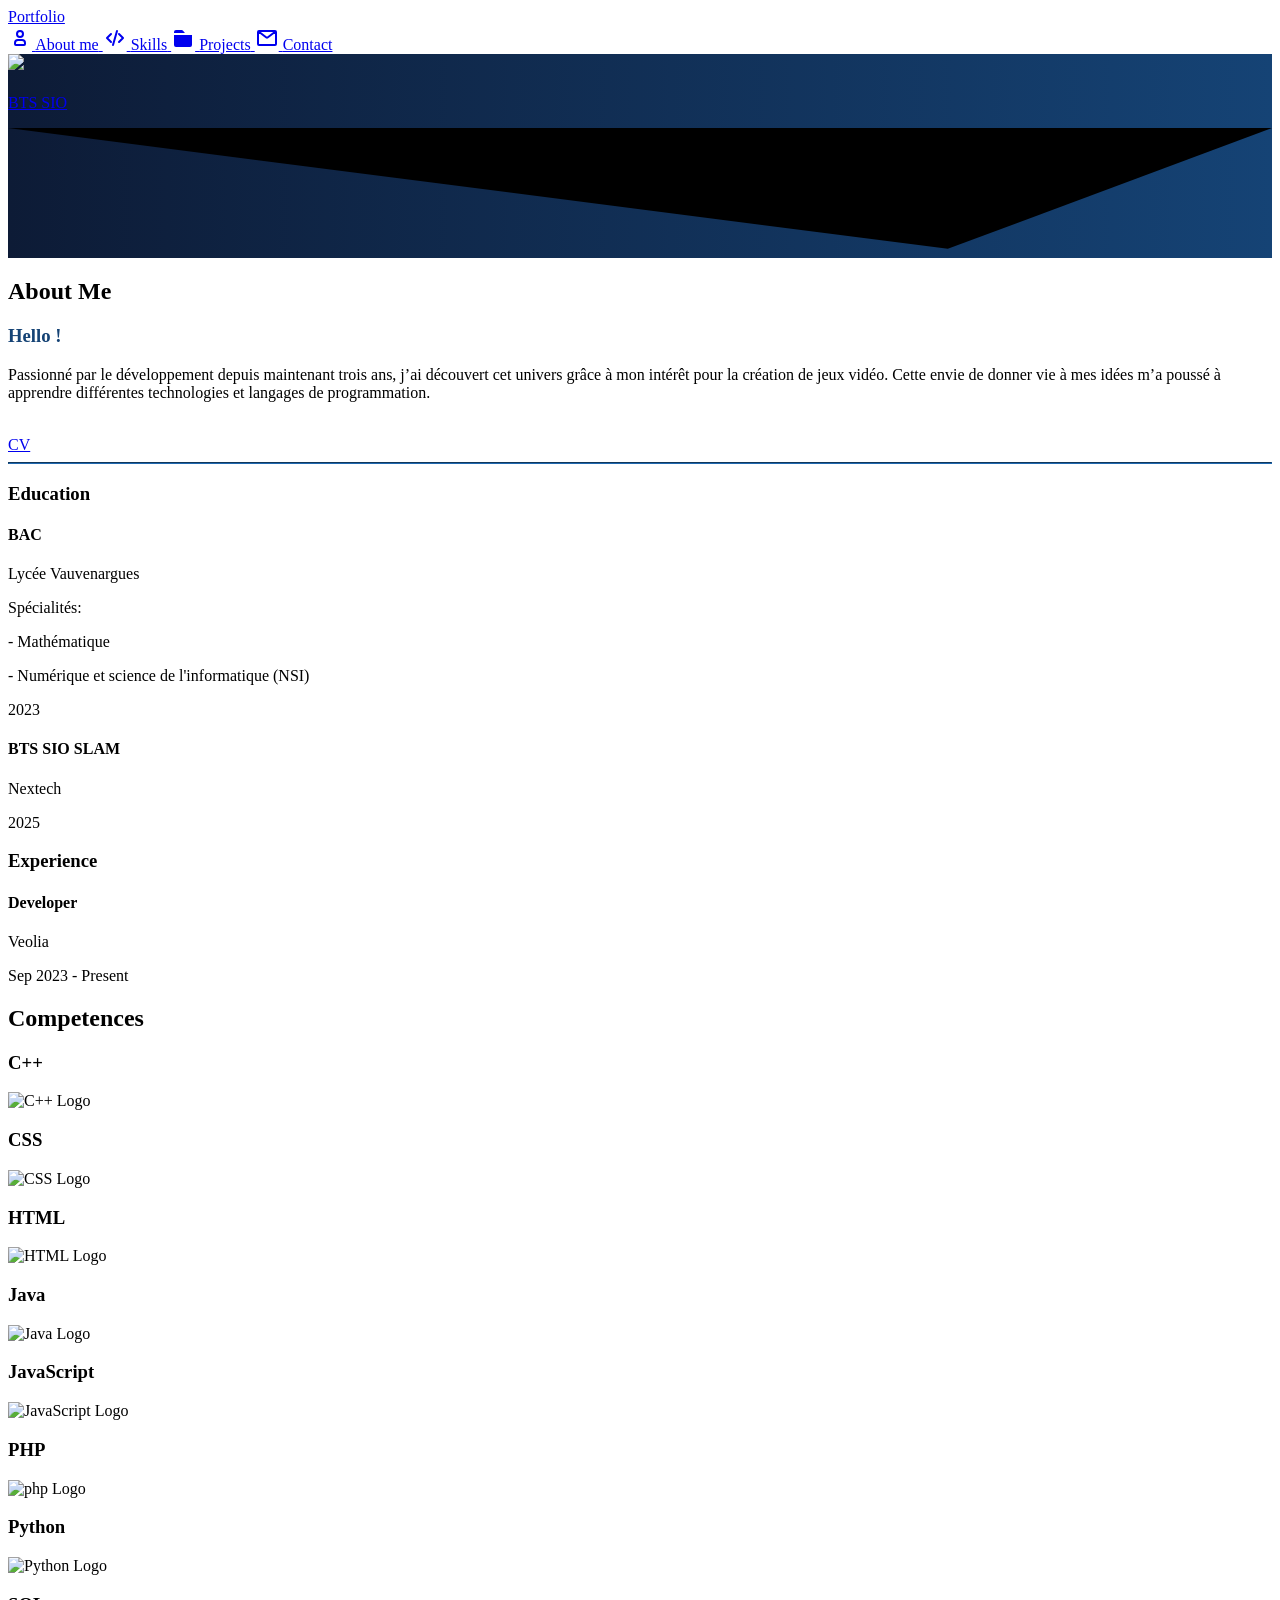
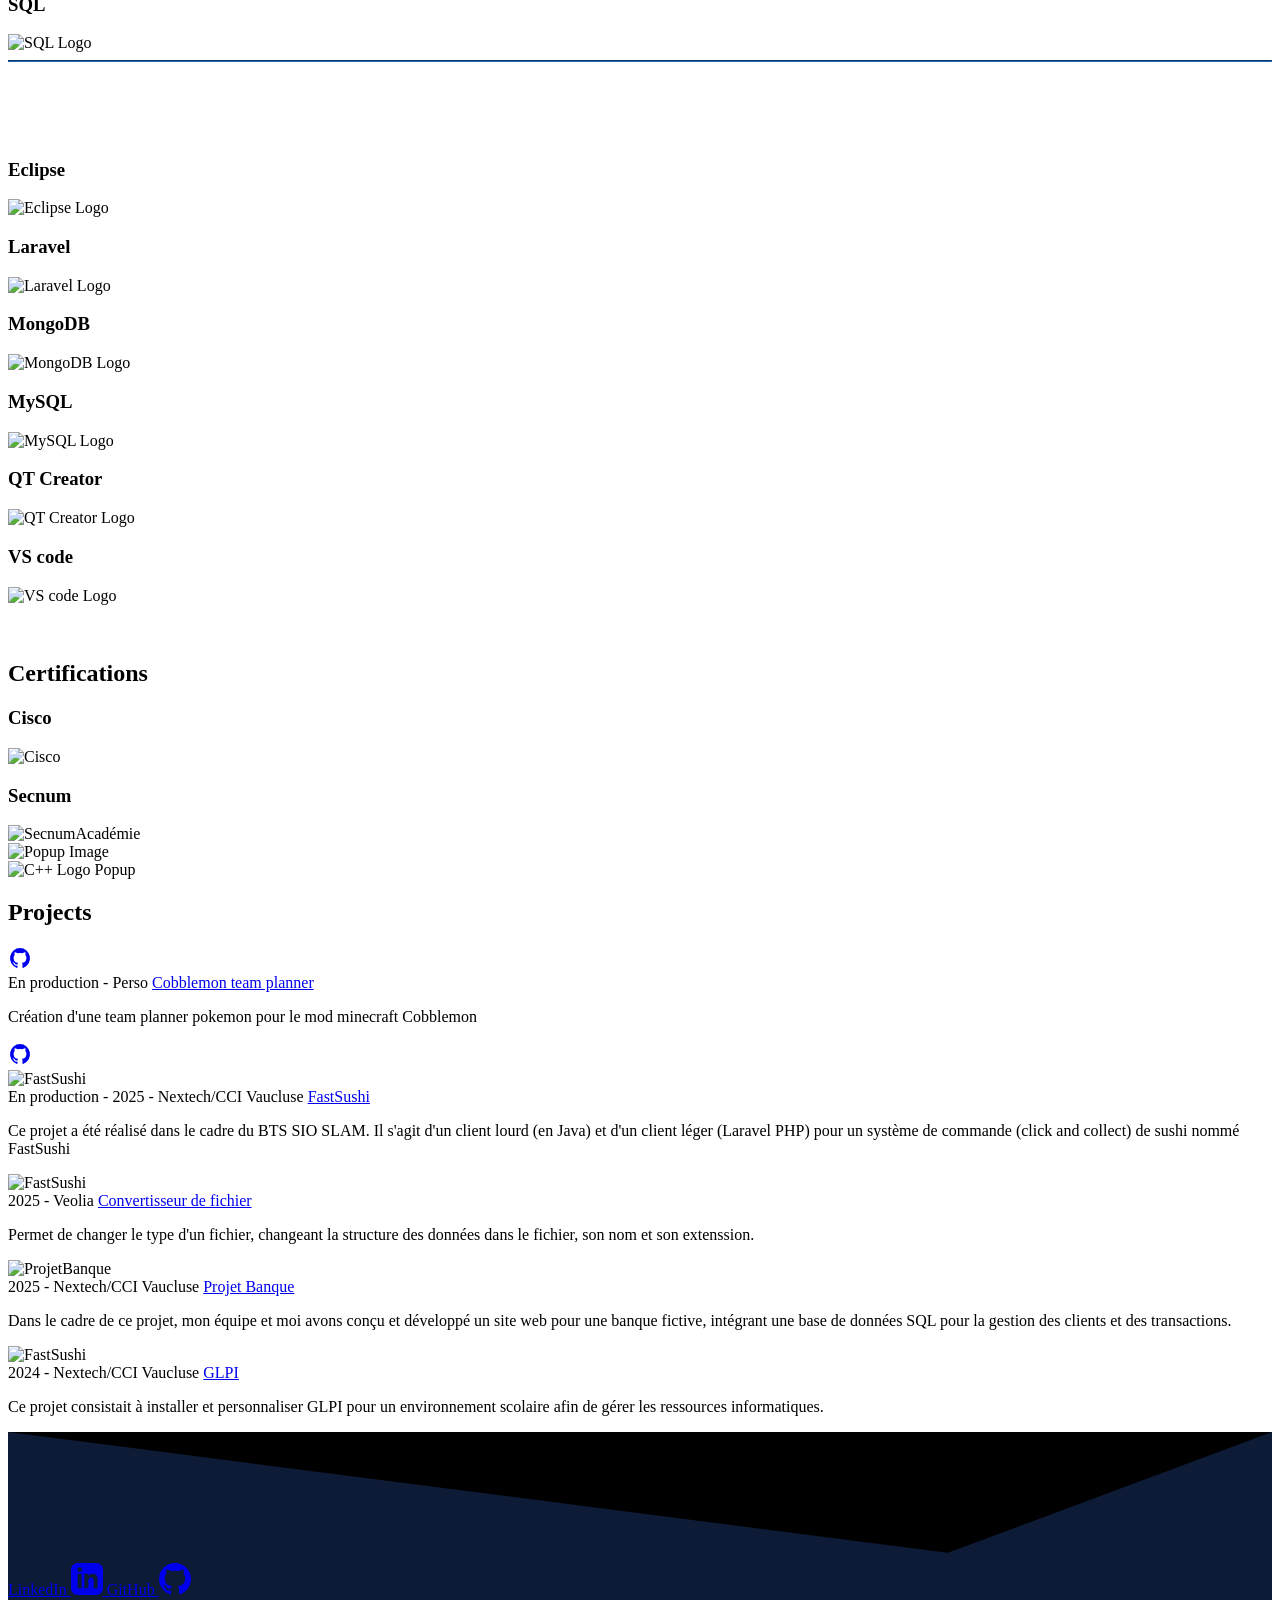
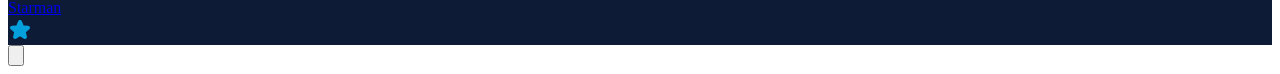
==== index.html @ d773ddcc "Update index.html" ====
<!DOCTYPE html>
<html lang="en">
<head>
    <meta charset="UTF-8">
    <meta name="viewport" content="width=device-width, initial-scale=1.0">
    <title>Jade Hurpet - Portfolio</title>

    <link href="https://unpkg.com/aos@2.3.1/dist/aos.css" rel="stylesheet">
    <link href="https://cdn.jsdelivr.net/npm/tailwindcss@2.2.19/dist/tailwind.min.css" rel="stylesheet">
    <link rel="stylesheet" href="styles.css">
</head>
<body class="font-sans">
    <header class="sticky top-0 z-50 bg-gradient-nav" style="color: #E7E8E7;">
        <div class="container mx-auto px-4 py-3 flex justify-between items-center">
            <div class="text-2xl font-bold"><a href="#home" class="">Portfolio</a></div>
            <nav class="space-x-6">

                <!-- From Uiverse.io by Admin12121 --> 
                <div class="menu">
                    <a href="#about" class="link">
                    <span class="link-icon">
                        <svg class="w-[29px] h-[29px]" aria-hidden="true" xmlns="http://www.w3.org/2000/svg" width="24" height="24" fill="none" viewBox="0 0 24 24">
                            <path stroke="currentColor" stroke-width="2" d="M7 17v1a1 1 0 0 0 1 1h8a1 1 0 0 0 1-1v-1a3 3 0 0 0-3-3h-4a3 3 0 0 0-3 3Zm8-9a3 3 0 1 1-6 0 3 3 0 0 1 6 0Z"/>
                          </svg>
                          
                    </span>
                    <span class="link-title">About me</span>
                    </a>
                    <a href="#skills" class="link">
                    <span class="link-icon">
                        <svg class="w-[27px] h-[27px]" aria-hidden="true" xmlns="http://www.w3.org/2000/svg" width="24" height="24" fill="none" viewBox="0 0 24 24">
                            <path stroke="currentColor" stroke-linecap="round" stroke-linejoin="round" stroke-width="2" d="m8 8-4 4 4 4m8 0 4-4-4-4m-2-3-4 14"/>
                          </svg>
                    </span>
                    <span class="link-title">Skills</span>
                    </a>
                
                    <a href="#projects" class="link">
                    <span class="link-icon">
                        <svg class="w-[29px] h-[29px]" aria-hidden="true" xmlns="http://www.w3.org/2000/svg" width="24" height="24" fill="currentColor" viewBox="0 0 24 24">
                            <path fill-rule="evenodd" d="M3 6a2 2 0 0 1 2-2h5.532a2 2 0 0 1 1.536.72l1.9 2.28H3V6Zm0 3v10a2 2 0 0 0 2 2h14a2 2 0 0 0 2-2V9H3Z" clip-rule="evenodd"/>
                          </svg>
                          
                    </span>
                    <span class="link-title">Projects</span>
                    </a>
                    <a href="#contact" class="link">
                    <span class="link-icon">
                        <svg class="w-[29px] h-[29px]" aria-hidden="true" xmlns="http://www.w3.org/2000/svg" width="24" height="24" fill="none" viewBox="0 0 24 24">
                            <path stroke="currentColor" stroke-linecap="round" stroke-width="2" d="m3.5 5.5 7.893 6.036a1 1 0 0 0 1.214 0L20.5 5.5M4 19h16a1 1 0 0 0 1-1V6a1 1 0 0 0-1-1H4a1 1 0 0 0-1 1v12a1 1 0 0 0 1 1Z"/>
                          </svg>
                          
                    </span>
                    <span class="link-title">Contact</span>
                    </a>
                </div>
  
            </nav>
        </div>
    </header>

    <main>

      <section id="home" class="h-screen flex items-center relative" style="background: linear-gradient(to right, #0D1B36, #154375)">

        <img src="images/star.png" class="mx-auto" id="star-logo"/> 
        
        <div class="container mx-auto text-center" style="color: #E7E8E7;">
          <h1 class="text-5xl font-bold mb-4" style="font-family: 'Chakra Petch', sans-serif; font-weight: 500;"> 
            <a href="#about" class="typewrite" data-period="2000" data-type='[ "Portfolio", "Developper", "Jade Hurpet"]'>
              <span class="wrap"></span>
            </a>
          </h1>
          <p class="mb-6"><a href="https://starman404.github.io/BTSSIO/">BTS SIO</a></p>
        </div>
      
        <div class="custom-shape-divider-bottom-1743515316">
          <svg data-name="Layer 1" xmlns="http://www.w3.org/2000/svg" viewBox="0 0 1200 120" preserveAspectRatio="none">
            <path d="M1200 0L0 0 892.25 114.72 1200 0z" class="shape-fill"></path>
          </svg>
        </div>
      </section>

        <section id="about" class="py-20">
            <div class="container mx-auto">
                <!-- About Me Section -->
                <h2 class="text-4xl text-center mb-12">About Me</h2>
                <div class="grid grid-cols-1 md:grid-cols-6 gap-12">
                  <div class="col-span-5 rounded-lg p-6 mb-16 shadow-md aboutmecard" data-aos="fade-up">
                      <p>
                          <!-- Replace this with your actual about me content -->
                          <h3 class="text-2xl font-bold mb-6" style="color: #154375;">Hello !</h3>
                          Passionné par le développement depuis maintenant trois ans, j’ai découvert cet univers grâce à mon 
                          intérêt pour la création de jeux vidéo. Cette envie de donner vie à mes idées m’a poussé à apprendre 
                          différentes technologies et langages de programmation.
                      </p>
                      <br/>
                  </div>
                  <div>
                    <a class="btn" href="images/CV.pdf" target="_blank">
                      CV</a>
                  </div>
                </div>
                
                <hr class="my-4" style="border-width: 1px ; border-color: #2069B0;">

                <div class="grid grid-cols-1 md:grid-cols-2 gap-12">
                    <!-- Education Column (Left) -->
                    <div>
                        <h3 class="text-2xl font-bold mb-6 text-center">Education</h3>
                        <div class="space-y-6">
                            <!-- Education Card 1 -->
                            <div class="rounded-lg p-6 shadow-md aboutmecard" data-aos="fade-up" data-aos-delay="100">
                                <h4 class="font-semibold">BAC</h4>
                                <p>Lycée Vauvenargues</p>
                                <p class="text-sm">Spécialités: </p>
                                <p class="text-sm">- Mathématique</p>
                                <p class="text-sm">- Numérique et science de l'informatique (NSI)</p>
                                <p class="text-sm text-gray-600">2023</p>
                            </div>
                            
                            <!-- Education Card 2 -->
                            <div class="rounded-lg p-6 shadow-md aboutmecard" data-aos="fade-up" data-aos-delay="150">
                                <h4 class="font-semibold">BTS SIO SLAM</h4>
                                <p>Nextech</p>
                                <p class="text-sm text-gray-600">2025</p>
                            </div>
                        </div>
                    </div>
                    
                    <!-- Experience Column (Right) -->
                    <div>
                        <h3 class="text-2xl font-bold mb-6 text-center">Experience</h3>
                        <div class="space-y-6">
                            <!-- Experience Card 1 -->
                            <div class="rounded-lg p-6 shadow-md aboutmecard" data-aos="fade-up" data-aos-delay="100">
                                <h4 class="font-semibold">Developer</h4>
                                <p>Veolia</p>
                                <p class="text-sm text-gray-600">Sep 2023 - Present</p>
                            </div>
                            
                        </div>
                    </div>
                </div>
            </div>
        </section> 

        <b class="hr anim"></b>

        <section id="skills" class="py-20">
            <div class="container mx-auto text-center">
                <h2 class="text-4xl mb-12 text-center">Competences</h2>
                <div class="flex flex-wrap justify-center items-start gap-8">
                    <!-- C++ -->
                    <a class="group flex flex-col items-center" data-aos="zoom-in">
                        <h3 class="skill-text">C++</h3>
                        <img src="https://upload.wikimedia.org/wikipedia/commons/1/18/ISO_C%2B%2B_Logo.svg" 
                             alt="C++ Logo" class="skill-icon">
                    </a>
                    <!-- CSS -->
                    <a class="group flex flex-col items-center" data-aos="zoom-in">
                        <h3 class="skill-text">CSS</h3>
                        <img src="https://upload.wikimedia.org/wikipedia/commons/6/62/CSS3_logo.svg" 
                             alt="CSS Logo" class="skill-icon">
                    </a>
                    <!-- HTML -->
                    <a class="group flex flex-col items-center" data-aos="zoom-in">
                        <h3 class="skill-text">HTML</h3>
                        <img src="https://upload.wikimedia.org/wikipedia/commons/3/38/HTML5_Badge.svg" 
                             alt="HTML Logo" class="skill-icon">
                    </a>
                    <!-- Java -->
                    <a class="group flex flex-col items-center" data-aos="zoom-in">
                        <h3 class="skill-text">Java</h3>
                        <img src="https://upload.wikimedia.org/wikipedia/en/3/30/Java_programming_language_logo.svg" 
                             alt="Java Logo" class="skill-icon">
                    </a>
                    <!-- JavaScript -->
                    <a class="group flex flex-col items-center" data-aos="zoom-in">
                        <h3 class="skill-text">JavaScript</h3>
                        <img src="https://cdn.jsdelivr.net/npm/programming-languages-logos/src/javascript/javascript.png" 
                             alt="JavaScript Logo" class="skill-icon">
                    </a>
                    <!-- PHP -->
                    <a class="group flex flex-col items-center" data-aos="zoom-in">
                        <h3 class="skill-text">PHP</h3>
                        <img src="https://images.seeklogo.com/logo-png/44/2/php-logo-png_seeklogo-441548.png" 
                             alt="php Logo" class="skill-icon">
                    </a>
                    <!-- Python -->
                    <a class="group flex flex-col items-center" data-aos="zoom-in">
                        <h3 class="skill-text">Python</h3>
                        <img src="https://upload.wikimedia.org/wikipedia/commons/c/c3/Python-logo-notext.svg" 
                             alt="Python Logo" class="skill-icon">
                    </a>
                    <!-- SQL -->
                    <a class="group flex flex-col items-center" data-aos="zoom-in">
                        <h3 class="skill-text">SQL</h3>
                        <img src="https://icons.veryicon.com/png/o/application/designer-icon/sql-5.png" 
                             alt="SQL Logo" class="skill-icon">
                    </a>
                </div>
                
                <hr class="my-4" style="border-width: 1px ; border-color: #2069B0;">

                <div class="flex flex-wrap justify-center items-start gap-8">
                    <!-- Docker -->
                    <a class="group flex flex-col items-center" data-aos="zoom-in">
                        <h3 class="skill-text">Docker</h3>
                        <img src="https://cdn4.iconfinder.com/data/icons/logos-and-brands/512/97_Docker_logo_logos-512.png" 
                             alt="Docker Logo" class="skill-icon">
                    </a>
                    <!-- Eclipse -->
                    <a class="group flex flex-col items-center" data-aos="zoom-in">
                        <h3 class="skill-text">Eclipse</h3>
                        <img src="https://cdn.worldvectorlogo.com/logos/eclipse-11.svg" 
                             alt="Eclipse Logo" class="skill-icon">
                    </a>
                    <!-- Laravel -->
                    <a class="group flex flex-col items-center" data-aos="zoom-in">
                        <h3 class="skill-text">Laravel</h3>
                        <img src="https://upload.wikimedia.org/wikipedia/commons/thumb/9/9a/Laravel.svg/1969px-Laravel.svg.png" 
                             alt="Laravel Logo" class="skill-icon">
                    </a>
                    <!-- MongoDB -->
                    <a class="group flex flex-col items-center" data-aos="zoom-in">
                        <h3 class="skill-text">MongoDB</h3>
                        <img src="https://th.bing.com/th/id/R.1dbd9b3e1b31da848ef31b8d21d474c7?rik=UcT2hmV4re67Vw&riu=http%3a%2f%2fmongodb-js.github.io%2fleaf%2fmongodb-leaf_128x128%402x.png&ehk=k5pHY9Pt0Kqs3WmL6JCy0f5OYrGvwQmUAQ4Atxy9qwM%3d&risl=&pid=ImgRaw&r=0" 
                             alt="MongoDB Logo" class="skill-icon">
                    </a>
                    <!-- MySQL -->
                    <a class="group flex flex-col items-center" data-aos="zoom-in">
                        <h3 class="skill-text">MySQL</h3>
                        <img src="https://upload.wikimedia.org/wikipedia/en/d/dd/MySQL_logo.svg" 
                             alt="MySQL Logo" class="skill-icon">
                    </a>
                    <!-- QT Creator -->
                    <a class="group flex flex-col items-center" data-aos="zoom-in">
                        <h3 class="skill-text">QT Creator</h3>
                        <img src="https://tonka3000.gallerycdn.vsassets.io/extensions/tonka3000/qtvsctools/0.11.0/1648829493936/Microsoft.VisualStudio.Services.Icons.Default" 
                             alt="QT Creator Logo" class="skill-icon">
                    </a>
                    <!-- VS code -->
                    <a class="group flex flex-col items-center" data-aos="zoom-in">
                        <h3 class="skill-text">VS code</h3>
                        <img src="https://upload.wikimedia.org/wikipedia/commons/thumb/9/9a/Visual_Studio_Code_1.35_icon.svg/2048px-Visual_Studio_Code_1.35_icon.svg.png" 
                             alt="VS code Logo" class="skill-icon">
                    </a>
                </div>

                <br><br>

                <h2 class="text-4xl mb-12 text-center">Certifications</h2>

                <div class="flex flex-wrap justify-center items-start gap-8">
                  <!-- Cisco -->
                  <a class="group flex flex-col items-center" data-aos="zoom-in">
                    <h3 class="skill-text">Cisco</h3>
                    <img src="https://images.seeklogo.com/logo-png/27/2/cisco-logo-png_seeklogo-273963.png" 
                        alt="Cisco" 
                        class="skill-icon clickable-image" 
                        data-popup-image="images/Cisco-1.png">
                  </a>

                  <!-- Secnum Académie -->
                  <a class="group flex flex-col items-center" data-aos="zoom-in">
                    <h3 class="skill-text">Secnum</h3>
                    <img src="https://cyber.gouv.fr/sites/default/files/2017/05/secnumacademie_toque.png" 
                        alt="SecnumAcadémie" 
                        class="skill-icon clickable-image" 
                        data-popup-image="images/SecNum Academie Anssi-1.png">
                  </a>
                </div>
                
                <!-- Single reusable popup container -->
                <div class="popup-container" id="popupContainer">
                  <img src="" alt="Popup Image" class="popup-image" id="popupImage">
                </div>
                
                <div class="popup-container" id="popupContainer">
                  <img src="https://upload.wikimedia.org/wikipedia/commons/1/18/ISO_C%2B%2B_Logo.svg" 
                      alt="C++ Logo Popup" 
                      class="popup-image">
                </div>

                </div>
            </div>
        </section>

        <b class="hr anim"></b>
        
        <section id="projects" class="py-20">
            <div class="container mx-auto">
                <h2 class="text-4xl text-center mb-12">Projects</h2>
                <div class="grid md:grid-cols-4 gap-8">

                    <!-- Cobblemon team planner -->
                    <div class="card">
                        <div class="icons"> 
                         <a href="GITHUB_LINK" target="_blank"  class="see-link">
                            <svg class="w-6 h-6 text-white dark:text-white" aria-hidden="true" xmlns="http://www.w3.org/2000/svg" width="24" height="24" fill="currentColor" viewBox="0 0 24 24">
                                <path fill-rule="evenodd" d="M12.006 2a9.847 9.847 0 0 0-6.484 2.44 10.32 10.32 0 0 0-3.393 6.17 10.48 10.48 0 0 0 1.317 6.955 10.045 10.045 0 0 0 5.4 4.418c.504.095.683-.223.683-.494 0-.245-.01-1.052-.014-1.908-2.78.62-3.366-1.21-3.366-1.21a2.711 2.711 0 0 0-1.11-1.5c-.907-.637.07-.621.07-.621.317.044.62.163.885.346.266.183.487.426.647.71.135.253.318.476.538.655a2.079 2.079 0 0 0 2.37.196c.045-.52.27-1.006.635-1.37-2.219-.259-4.554-1.138-4.554-5.07a4.022 4.022 0 0 1 1.031-2.75 3.77 3.77 0 0 1 .096-2.713s.839-.275 2.749 1.05a9.26 9.26 0 0 1 5.004 0c1.906-1.325 2.74-1.05 2.74-1.05.37.858.406 1.828.101 2.713a4.017 4.017 0 0 1 1.029 2.75c0 3.939-2.339 4.805-4.564 5.058a2.471 2.471 0 0 1 .679 1.897c0 1.372-.012 2.477-.012 2.814 0 .272.18.592.687.492a10.05 10.05 0 0 0 5.388-4.421 10.473 10.473 0 0 0 1.313-6.948 10.32 10.32 0 0 0-3.39-6.165A9.847 9.847 0 0 0 12.007 2Z" clip-rule="evenodd"/>
                              </svg>         
                         </a>
                         </div>
                       <div class="image"></div>
                        <div class="card__info">
                            <span class="page">En production - Perso       
                            </span>
                          <a href="#" class="title">Cobblemon team planner</a>
                          <p class="content">Création d'une team planner pokemon pour le mod minecraft Cobblemon</p>
                        </div>
                     </div>

                     <!-- Fast Sushi -->
                     <div class="card">
                      <div class="icons"> 
                       <a href="https://github.com/CamoLover/-FastSushi" target="_blank"  class="see-link">
                          <svg class="w-6 h-6 text-white dark:text-white" aria-hidden="true" xmlns="http://www.w3.org/2000/svg" width="24" height="24" fill="currentColor" viewBox="0 0 24 24">
                              <path fill-rule="evenodd" d="M12.006 2a9.847 9.847 0 0 0-6.484 2.44 10.32 10.32 0 0 0-3.393 6.17 10.48 10.48 0 0 0 1.317 6.955 10.045 10.045 0 0 0 5.4 4.418c.504.095.683-.223.683-.494 0-.245-.01-1.052-.014-1.908-2.78.62-3.366-1.21-3.366-1.21a2.711 2.711 0 0 0-1.11-1.5c-.907-.637.07-.621.07-.621.317.044.62.163.885.346.266.183.487.426.647.71.135.253.318.476.538.655a2.079 2.079 0 0 0 2.37.196c.045-.52.27-1.006.635-1.37-2.219-.259-4.554-1.138-4.554-5.07a4.022 4.022 0 0 1 1.031-2.75 3.77 3.77 0 0 1 .096-2.713s.839-.275 2.749 1.05a9.26 9.26 0 0 1 5.004 0c1.906-1.325 2.74-1.05 2.74-1.05.37.858.406 1.828.101 2.713a4.017 4.017 0 0 1 1.029 2.75c0 3.939-2.339 4.805-4.564 5.058a2.471 2.471 0 0 1 .679 1.897c0 1.372-.012 2.477-.012 2.814 0 .272.18.592.687.492a10.05 10.05 0 0 0 5.388-4.421 10.473 10.473 0 0 0 1.313-6.948 10.32 10.32 0 0 0-3.39-6.165A9.847 9.847 0 0 0 12.007 2Z" clip-rule="evenodd"/>
                            </svg>         
                       </a>
                       </div>
                      <img class="image" src="images/fastsushi1.png" alt="FastSushi">
                      <div class="card__info">
                          <span class="page">En production - 2025 - Nextech/CCI Vaucluse
                          </span>
                        <a href="#" class="title">FastSushi</a>
                        <p class="content">
                          Ce projet a été réalisé dans le cadre du BTS SIO SLAM. Il s'agit d'un client lourd (en Java) et d'un 
                          client léger (Laravel PHP) pour un système de commande (click and collect) de sushi nommé FastSushi
                      </p>
                      </div>
                   </div>

                     <!-- Convertisseur -->
                     <div class="card">
                        <div class="icons"> 
                         </div>
                       <img class="image" src="images/convertisseur.png" alt="FastSushi">
                        <div class="card__info">
                            <span class="page">2025 - Veolia
                            </span>
                          <a href="#" class="title">Convertisseur de fichier</a>
                          <p class="content">Permet de changer le type d'un fichier, changeant la structure des données dans le fichier, son nom et son extenssion.</p>
                        </div>
                     </div>

                     <!-- Projet Banque -->
                    <div class="card">
                      <div class="icons"> 
                       </div>
                      <img class="image" src="images/projetbanque2.png" alt="ProjetBanque">
                      <div class="card__info">
                          <span class="page">2025 - Nextech/CCI Vaucluse
                          </span>
                        <a href="#" class="title">Projet Banque</a>
                        <p class="content">Dans le cadre de ce projet, mon équipe et moi avons conçu et développé un site web pour 
                          une banque fictive, intégrant une base de données SQL pour la gestion des clients et des transactions.</p>
                      </div>
                   </div>

                    <!-- GLPI -->
                    <div class="card">
                      <div class="icons"> 
                       </div>
                       <img class="image" src="images/GLPI.png" alt="FastSushi">
                      <div class="card__info">
                          <span class="page">2024 - Nextech/CCI Vaucluse    
                          </span>
                        <a href="#" class="title">GLPI</a>
                        <p class="content">Ce projet consistait à installer et personnaliser GLPI pour un environnement 
                          scolaire afin de gérer les ressources informatiques.</p>
                      </div>
                   </div>
                     

<!-- --- TEMPLATE ---
<div class="card">
                        <div class="icons"> 
                           <a href="#" target="_blank" class="more">
                            <svg class="w-6 h-6 text-white dark:text-white" aria-hidden="true" xmlns="http://www.w3.org/2000/svg" width="24" height="24" fill="currentColor" viewBox="0 0 24 24">
                                <path fill-rule="evenodd" d="M2 12C2 6.477 6.477 2 12 2s10 4.477 10 10-4.477 10-10 10S2 17.523 2 12Zm11-4.243a1 1 0 1 0-2 0V11H7.757a1 1 0 1 0 0 2H11v3.243a1 1 0 1 0 2 0V13h3.243a1 1 0 1 0 0-2H13V7.757Z" clip-rule="evenodd"/>
                              </svg>                              
                           More 
                           </a>
                         <a href="https://github.com/Starman404" target="_blank"  class="see-link">
                            <svg class="w-6 h-6 text-white dark:text-white" aria-hidden="true" xmlns="http://www.w3.org/2000/svg" width="24" height="24" fill="currentColor" viewBox="0 0 24 24">
                                <path fill-rule="evenodd" d="M12.006 2a9.847 9.847 0 0 0-6.484 2.44 10.32 10.32 0 0 0-3.393 6.17 10.48 10.48 0 0 0 1.317 6.955 10.045 10.045 0 0 0 5.4 4.418c.504.095.683-.223.683-.494 0-.245-.01-1.052-.014-1.908-2.78.62-3.366-1.21-3.366-1.21a2.711 2.711 0 0 0-1.11-1.5c-.907-.637.07-.621.07-.621.317.044.62.163.885.346.266.183.487.426.647.71.135.253.318.476.538.655a2.079 2.079 0 0 0 2.37.196c.045-.52.27-1.006.635-1.37-2.219-.259-4.554-1.138-4.554-5.07a4.022 4.022 0 0 1 1.031-2.75 3.77 3.77 0 0 1 .096-2.713s.839-.275 2.749 1.05a9.26 9.26 0 0 1 5.004 0c1.906-1.325 2.74-1.05 2.74-1.05.37.858.406 1.828.101 2.713a4.017 4.017 0 0 1 1.029 2.75c0 3.939-2.339 4.805-4.564 5.058a2.471 2.471 0 0 1 .679 1.897c0 1.372-.012 2.477-.012 2.814 0 .272.18.592.687.492a10.05 10.05 0 0 0 5.388-4.421 10.473 10.473 0 0 0 1.313-6.948 10.32 10.32 0 0 0-3.39-6.165A9.847 9.847 0 0 0 12.007 2Z" clip-rule="evenodd"/>
                              </svg>         
                         </a>
                         </div>
                       <div class="image"></div>
                        <div class="card__info">
                            <span class="page">Type                    
                            </span>
                          <a href="#" class="title">Project Name</a>
                          <p class="content">Description</p>
                        </div>
                     </div>
-->
                </div>
            </div>
        </section>

    <section id="contact" class="py-20 flex justify-center items-center space-x-4" style="background-color: #0D1B36;">
        <div class="custom-shape-divider-top-1743515876">
            <svg data-name="Layer 1" xmlns="http://www.w3.org/2000/svg" viewBox="0 0 1200 120" preserveAspectRatio="none">
                <path d="M1200 0L0 0 892.25 114.72 1200 0z" class="shape-fill"></path>
            </svg>
        </div>
      <!-- Linkedin -->
      <a href="https://www.linkedin.com/in/jade-hurpet-911a43269/" target="_blank" class="group flex flex-col justify-center items-center p-2 rounded-md drop-shadow-xl bg-[#0077B5] text-white font-semibold hover:translate-y-3 hover:rounded-[50%] transition-all duration-500 hover:bg-[#005582]">
        <span class="opacity-0 group-hover:opacity-100 group-hover:text-gray-200 group-hover:text-sm group-hover:-translate-y-10 duration-700">
            LinkedIn
        </span>
        <svg xmlns="http://www.w3.org/2000/svg" width="2em" height="2em" viewBox="0 0 24 24" fill="currentColor">
           <path d="M19 0h-14c-2.761 0-5 2.239-5 5v14c0 2.761 2.239 5 5 5h14c2.762 0 5-2.239 5-5v-14c0-2.761-2.238-5-5-5zm-11 19h-3v-11h3v11zm-1.5-12.268c-.966 0-1.75-.79-1.75-1.764s.784-1.764 1.75-1.764 1.75.79 1.75 1.764-.783 1.764-1.75 1.764zm13.5 12.268h-3v-5.604c0-3.368-4-3.113-4 0v5.604h-3v-11h3v1.765c1.396-2.586 7-2.777 7 2.476v6.759z"/>
        </svg>
    </a>
    <!-- Github -->
    <a href="https://github.com/Starman404" target="_blank" class="group flex flex-col justify-center items-center p-2 rounded-md drop-shadow-xl bg-[#333] text-white font-semibold hover:translate-y-3 hover:rounded-[50%] transition-all duration-500 hover:bg-[#111]">
        <span class="opacity-0 group-hover:opacity-100 group-hover:text-gray-200 group-hover:text-sm group-hover:-translate-y-10 duration-700">
            GitHub
        </span>
    <svg xmlns="http://www.w3.org/2000/svg" width="2em" height="2em" viewBox="0 0 24 24" fill="currentColor">
        <path d="M12 0c-6.626 0-12 5.373-12 12 0 5.302 3.438 9.8 8.207 11.387.599.111.793-.261.793-.577v-2.234c-3.338.726-4.033-1.416-4.033-1.416-.546-1.387-1.333-1.756-1.333-1.756-1.089-.745.083-.729.083-.729 1.205.084 1.839 1.237 1.839 1.237 1.07 1.834 2.807 1.304 3.492.997.107-.775.418-1.305.762-1.604-2.665-.305-5.467-1.334-5.467-5.931 0-1.311.469-2.381 1.236-3.221-.124-.303-.535-1.524.117-3.176 0 0 1.008-.322 3.301 1.23.957-.266 1.983-.399 3.003-.404 1.02.005 2.047.138 3.006.404 2.291-1.552 3.297-1.23 3.297-1.23.653 1.653.242 2.874.118 3.176.77.84 1.235 1.911 1.235 3.221 0 4.609-2.807 5.624-5.479 5.921.43.372.823 1.102.823 2.222v3.293c0 .319.192.694.801.576 4.765-1.589 8.199-6.086 8.199-11.386 0-6.627-5.373-12-12-12z"/>
    </svg>
</a>
    </section>

    <section id="footer" style="background-color: #0D1B36;">
      <!-- Starman --> 
      <div class="tooltip-container">
      <span class="tooltip"><a href="https://github.com/Starman404" target="_blank">Starman</a></span>
          <span class="text">
          <div class="borde-back">
              <div class="icon">
                  <a href="https://github.com/Starman404" target="_blank">
                  <svg class="w-6 h-6 dark:text-white" style="color:#03A0DC;" xmlns="http://www.w3.org/2000/svg" width="24" height="24" fill="currentColor" viewBox="0 0 24 24">
                      <path d="M13.849 4.22c-.684-1.626-3.014-1.626-3.698 0L8.397 8.387l-4.552.361c-1.775.14-2.495 2.331-1.142 3.477l3.468 2.937-1.06 4.392c-.413 1.713 1.472 3.067 2.992 2.149L12 19.35l3.897 2.354c1.52.918 3.405-.436 2.992-2.15l-1.06-4.39 3.468-2.938c1.353-1.146.633-3.336-1.142-3.477l-4.552-.36-1.754-4.17Z"/>
                  </svg></a>            
              </div>
          </div>
          </span>
      </div>
  </section>


<div id="project-modal-overlay" class="fixed inset-0 bg-black bg-opacity-50 z-50 hidden flex items-center justify-center">
    <div class="project-modal-container relative bg-white rounded-lg shadow-xl max-w-4xl w-full mx-4 max-h-[90vh] overflow-y-auto">
      <!-- Close button -->
      <button id="close-modal" class="absolute top-4 right-4 text-gray-600 hover:text-gray-900">
        <svg class="w-6 h-6" fill="currentColor" viewBox="0 0 20 20" xmlns="http://www.w3.org/2000/svg">
          <path fill-rule="evenodd" d="M4.293 4.293a1 1 0 011.414 0L10 8.586l4.293-4.293a1 1 0 111.414 1.414L11.414 10l4.293 4.293a1 1 0 01-1.414 1.414L10 11.414l-4.293 4.293a1 1 0 01-1.414-1.414L8.586 10 4.293 5.707a1 1 0 010-1.414z" clip-rule="evenodd"></path>
        </svg>
      </button>
      
      <!-- Project content will be dynamically inserted here -->
      <div id="project-modal-content" class="p-6"></div>
    </div>
  </div>
  
    <!-- GLPI -->
  <template id="project-glpi">
    <div class="project-detail">
      <h2 class="text-3xl font-bold mb-4">GLPI - Gestion Libre de Parc Informatique</h2>
      
      <div class="grid md:grid-cols-2 gap-6 mb-6">
        <div>
          <div class="mb-4">   
            <h4 class="font-semibold mb-1">Competences :</h4>
            <ul class="list-disc ml-5">
              <li>Gestion du patrimoine informatique</li>
              <li>Travail en mode projet</li>
            </ul>
          </div>

          <div class="mb-4">
            <h4 class="font-semibold mb-1">Technologies utilisées :</h4>
            <ul class="list-disc ml-5">
              <li>GLPI</li>
              <li>Gant</li>
            </ul>
          </div>
        </div>

        <div>
          <h3 class="text-xl font-semibold mb-2">Présentation du Projet</h3>
          <p class="mb-4">
            GLPI (Gestion Libre de Parc Informatique) est un système open-source de gestion des actifs informatiques et de helpdesk.
            Ce projet consistait à installer et personnaliser GLPI pour un environnement scolaire afin de gérer les ressources informatiques.
          </p>
        </div>
      </div>

      <div class="mb-6">
        <hr class="my-4" style="border-width: 1px ; border-color: #2069B0;">

        <h3 class="text-xl font-semibold mb-2">Details</h3>
        <p class="mb-3">
          Dans le cadre de mon cursus chez Nextech, j'ai mis en place GLPI afin de créer un système complet de gestion des actifs informatiques. Le projet était axé sur :
        </p>
        <ul class="list-disc ml-5 mb-4">
          <li>Installation et configuration de l’environnement GLPI</li>
          <li>Personnalisation du tableau de bord selon les besoins spécifiques de l’école</li>
          <li>Création de catégories d’actifs et de modèles personnalisés</li>
          <li>Mise en place d’un système de ticketing automatisé</li>
          <li>Configuration des rôles et des permissions des utilisateurs</li>
        </ul>
      </div>
      
      <div>
        <hr class="my-4" style="border-width: 1px ; border-color: #2069B0;">

        <h3 class="text-xl font-semibold mb-2">Documents :</h3>

        <div class="text-center">
        <a class="btn" href="https://docs.google.com/document/d/1lH6bO3dzoj9NE46FZhVyT0fJqKP0PldQdV73tqegzMk/edit?usp=sharing" target="_blank">
          Planification</a>

        <a class="btn" href="https://docs.google.com/document/d/1Bq96qryJFoS0wyU0VtFcJPyMeE_t46WbFkycvlizb2I/edit?usp=sharing" target="_blank">
          Analyse SWOT</a>
      
        <a class="btn" href="https://docs.google.com/document/d/1bP3FbX5ku8uuMJJ9N-EMXvkFbd4u3lzzbCQa02ejwWw/edit?usp=sharing" target="_blank">
          Analyse AMDEC</a>

        <a class="btn" href="https://docs.google.com/document/d/17gI8nMNtHS8-jHFYY8jqyEInTd9g9Q_KunyjrdhSLDM/edit?usp=sharing" target="_blank">
          Cahier des charges</a>

        <a class="btn" href="https://docs.google.com/presentation/d/1sNTJHx2jTURwi3ongtgjwLZIAK7RB52IL3HuHeW4LGs/edit?usp=sharing" target="_blank">
          Présentaion Solution de sauvegarde</a>

        <a class="btn" href="https://docs.google.com/presentation/d/1guPgYGcMUax0Xg4Kw6f8lxpx43lgQ0DPbXI-XnD_P4E/edit?usp=sharing" target="_blank">
          Présentaion Gestion de parc informatique avec GLPI</a>
        </div>
      </div>
    </div>
  </template>

  <!-- Convertisseur -->
  <template id="project-converter">
    <div class="project-detail">
    <h2 class="text-3xl font-bold mb-4">Convertisseur</h2>

    <div class="grid md:grid-cols-2 gap-6 mb-6">  
      <div>  
        <img src="images/convertisseur.png" alt="Projet de Convertisseur de Fichiers" class="rounded-lg shadow-md w-full">  
      </div>  
      <div>  
        <div class="mb-4">   
        <h4 class="font-semibold mb-1">Competences :</h4>
        <ul class="list-disc ml-5">
          <li>Réponse aux incidents et aux demandes d’assistance et d’évolution</li>
          <li>Mise à disposition des utilisateurs d’un service informatique
          </li>
        </ul>
        </div>
  
        <div class="mb-4">  
          <h4 class="font-semibold mb-1">Technologies utilisées :</h4>  
          <ul class="list-disc ml-5">  
            <li>QT Creator</li>  
            <li>C++</li>  
          </ul>  
        </div>  
      </div>  
    </div>

    <hr class="my-4" style="border-width: 1px ; border-color: #2069B0;">  
  
    <div class="mb-6">  
      <h3 class="text-xl font-semibold mb-2">Détails</h3>  
      <p class="mb-3">  
        Dans le cadre de mon travail chez Veolia, j'ai du réalisé cette application pour résoudre les défis d'échange de données entre différents systèmes. Les principales fonctionnalités incluent :  
      </p>  
      <ul class="list-disc ml-5 mb-4">  
        <li>Interface utilisateur intuitive développée avec QT Creator</li>  
        <li>Prise en charge de plusieurs formats de fichiers</li>  
        <li>Capacités de conversion en lot (dans un meme docier)</li>  
        <li>Validation et reporting des erreurs</li>  
        <li>Profils de configuration pour différents besoins de conversion</li>  
      </ul>  
      <p>  
        L'application a pour but de faciliter les echanges entre Veolia et ses clients, car chaque client a sa propre façon d'ordonner leur données.
      </p>  
    </div>  
  
    <hr class="my-4" style="border-width: 1px ; border-color: #2069B0;">  

    <h3 class="text-xl font-semibold mb-2">Procédure d'utilisation</h3>  
    <embed src="images/KEY-VLK-SPE Convertisseur.pdf" style="width: 100%; height: 500px;" type="application/pdf"/>  
  </div>  
  </template>
  
  <!-- Fast Sushi -->
  <template id="project-fastsushi">
    <div class="project-detail">
      <h2 class="text-3xl font-bold mb-4">FastSushi</h2>
      
      <div class="grid md:grid-cols-2 gap-6 mb-6">
        <div>
          <img src="images/fastsushi1.png" alt="FastSushi Project" class="rounded-lg shadow-md w-full">
        </div>

        <div>
          <h3 class="text-xl font-semibold mb-2">Présentation du Projet</h3>
          <p class="mb-4">
            Projet réalisé dans le cadre du BTS Services Informatiques aux Organisations (SIO) option Solutions 
            Logicielles et Applications Métiers (SLAM). Il s'agit d'un client lourd (en Java) et d'un client léger 
            (Laravel PHP) pour un système de commande de sushi nommé FastSushi.
            </p>
        </div>

          <div>
            <h4 class="font-semibold mb-1">Competences :</h4>
            <ul class="list-disc ml-5">
                <li>Travail en mode projet</li>
                <li>Organisation de son développement professionnel</li>
              </ul>
            
            <div class="mb-4">
              <h4 class="font-semibold mb-1">Technologies utilisées :</h4>
              <ul class="list-disc ml-5">
                <li>Laravel</li>
                <li>Docker</li>
                <li>MySQL</li>
                <li>JavaFX</li>
              </ul>
            </div>
          </div>

          <div>
            <img src="images/fastsushi2.png" alt="FastSushi Project" class="rounded-lg shadow-md w-full">
          </div>

        </div>

        <hr class="my-4" style="border-width: 1px ; border-color: #2069B0;">
      
      <div class="mb-6">
        <h3 class="text-xl font-semibold mb-2">Details</h3>
        <p class="mb-3">
            Le but de ce projet était de développer une application permettant au restaurant FastSushi de proposer 
            un service de click & collect à ses clients. L'objectif était de faciliter la commande en ligne tout en 
            optimisant la gestion des commandes et des recettes du restaurant.
        </p>
        <p class="mb-3">
            Pour répondre à ce besoin, nous avons réalisé deux applications distinctes :
        </p>
        <h4 class="font-semibold mb-1">Client Léger - Une site web qui permet aux clients de :</h4>
        <ul class="list-disc ml-5 mb-4">
          <li>Créer un compte et gérer leur panier.</li>
          <li>Commander des plats et personnaliser leurs propres recettes (makis, california rolls, spring rolls).</li>
          <li>Recevoir un récapitulatif de commande en PDF et payer lors du retrait en boutique.</li>
        </ul>
        <h4 class="font-semibold mb-1">Client Lourd - Une application destinée aux administrateurs et préparateurs, qui permet de :</h4>
        <ul class="list-disc ml-5 mb-4">
          <li>Gérer les produits, ingrédients et recettes disponibles.</li>
          <li>Suivre les commandes en temps réel et valider leur remise aux clients.</li>
          <li>Consulter l’historique des commandes et la liste des clients.</li>
        </ul>
      </div>
      
      <div>
        <p class="mb-3">
            Pour le développement, nous avons utilisé :
        </p>
        <ul class="list-disc ml-5 mb-4">
            <li>PHP (Laravel) pour le back-end</li>
            <li>HTML/CSS/JavaScript (jQuery) pour l’interface web</li>
            <li>MariaDB/MySQL pour la base de données</li>
            <li>Java et JavaFX pour le client lourd</li>
            <li>Docker</li>
        </ul>

        <hr class="my-4" style="border-width: 1px ; border-color: #2069B0;">

        <h3 class="text-xl font-semibold mb-2">Organisation projet</h3>

        <div class="grid md:grid-cols-2 gap-6 mb-6">
            <div>
                <p>
                    Nous avons adopté une approche Agile pour organiser notre travail. En utilisant Trello pour organiser nos tâches.
                </p>
                <br/>
                <p>
                    Nous avons réalisé des modelisation UML pour la base de données.
                </p>
            </div>
            
            <div>
                <img src="images/fastsushisql.png" alt="FastSushi Project" class="rounded-lg shadow-md w-full">
            </div>
        </div>

        <div>
            <img src="images/fastsushitrello.png" alt="FastSushi Project" class="rounded-lg shadow-md w-full">
          </div>
      </div>

      <hr class="my-4" style="border-width: 1px ; border-color: #2069B0;">
      <h3 class="text-xl font-semibold mb-2">Cahier des charges / Contexte</h3>
      <embed src="images/E5 - Contexte FastSushi.pdf" style="width: 100%; height: 500px;" type="application/pdf"/>

    </div>
  </template>

  <!-- Projet Banque -->
  <template id="project-banque">
    <div class="project-detail">
      <h2 class="text-3xl font-bold mb-4">Projet</h2>

      <div>  
        <div class="mb-4">   
        <h4 class="font-semibold mb-1">Competences :</h4>
        <ul class="list-disc ml-5">
          <li>Travail en mode projet</li>
          <li>Organisation de son développement professionnel</li>
        </ul>
        </div>
  
        <div class="mb-4">  
          <h4 class="font-semibold mb-1">Technologies utilisées :</h4>  
          <ul class="list-disc ml-5">  
            <li>MySQL / MariaDB</li>  
            <li>HTML / CSS</li>  
          </ul>  
        </div>  
      </div>  

      <hr class="my-4" style="border-width: 1px ; border-color: #2069B0;">

      <div class="mb-6">  
        <h3 class="text-xl font-semibold mb-2">Détails</h3>  
        <p class="mb-3">  
          Dans le cadre de ce projet, mon équipe et moi avons conçu et développé un site web pour une banque fictive, intégrant une base de données SQL pour la gestion des clients et des transactions.
        </p>  
        <h4 class="font-semibold mb-1">Objectifs du projet :</h4>  
        <ul class="list-disc ml-5 mb-4">  
          <li>Développer une plateforme web sécurisée permettant aux clients de consulter leur compte, effectuer des virements et gérer leurs informations personnelles.</li>  
          <li>Concevoir une base de données relationnelle optimisée pour stocker et traiter les informations bancaires de manière efficace.</li>  
          <li>Implémenter des fonctionnalités essentielles comme l’authentification, la gestion des comptes et l’historique des transactions.</li>   
        </ul>  
      </div>

      <hr class="my-4" style="border-width: 1px ; border-color: #2069B0;">


      <div class="grid md:grid-cols-2 gap-6 mb-6">
        <div>  
          <img src="images/projetbanque1.jpg" alt="Projet de Convertisseur de Fichiers" class="rounded-lg shadow-md w-full">  
        </div>
        <div>  
          <img src="images/projetbanque2.png" alt="Projet de Convertisseur de Fichiers" class="rounded-lg shadow-md w-full">  
        </div>
      </div>

    </div>
  </template>

    <!-- Cobblemon team planner -->
    <template id="project-cobblemon">
      <div class="project-detail">
        <h2 class="text-3xl font-bold mb-4">Projet</h2>

        <div class="grid md:grid-cols-3 gap-6 mb-6"> 
          <div>
            <img src="https://cdn2.steamgriddb.com/icon_thumb/5cc8dfeade12d0c5cd741edb9ae24d81.png" alt="Cobblemon" class="rounded-lg shadow-md w-full">
          </div>

          <div>  
            <div class="mb-4 col-span-2">   
            <h4 class="font-semibold mb-1">Competences :</h4>
            <ul class="list-disc ml-5">
              <li>Organisation de son développement professionnel</li>
            </ul>
            </div>
      
            <div class="mb-4">  
              <h4 class="font-semibold mb-1">Technologies utilisées :</h4>  
              <ul class="list-disc ml-5">  
                <li>HTML / CSS</li>  
                <li>javascript</li>  
              </ul>  
            </div>  
          </div>  
        </div>
  
        <hr class="my-4" style="border-width: 1px ; border-color: #2069B0;">

        <div class="mb-6">
          <h3 class="text-xl font-semibold mb-2">Details</h3>
          <h4 class="font-semibold mb-1">C'est quoi Cobblemon ?</h4>
          <p class="mb-3">
            C'est un mod minecraft qui ramène les Pokémons dans Minecraft, en restant dans son univers cubique.
          </p>
          <h4 class="font-semibold mb-1">D'où vient l'idée ?</h4>
          <p>
            Moi et des amis avons récemment commencé à jouer sur un serveur minecraft principalement centré sur 
            le mod <a href="https://wiki.cobblemon.com/index.php/Main_Page" target="_blank" style="color: #154375; text-decoration: underline;">Cobblemon</a>. 
            Nous avons créé nos team pokémons, seulement pour voir que certains des pokémons que 
            nous avons choisis ne sont pas encore modélisés dans le jeu. Alors j’ai eu l’idée de créer un 
            team planner (inspiré par <a href="https://richi3f.github.io/pokemon-team-planner/" target="_blank" style="color: #154375; text-decoration: underline;">celui ci</a>) 
            fait spécialement pour le mod.
          </p>
          <div>
            <img src="images/cobblemon1.png" alt="Cobblemon" class="rounded-lg shadow-md w-full">
          </div>
        </div>

        <hr class="my-4" style="border-width: 1px ; border-color: #2069B0;">

        <div class="mb-6">
          <h3 class="text-xl font-semibold mb-2">Pourquoi faire un Cobblemon team planner ?</h3>
          <p class="mb-3">
            Cobblemon n'as pas encore tout les Pokemons modélise, et donc quand on créé sa team on ne 
            fait pas toujours attention si ce pokemon est bien implémente. On se retrouve souvent a 
            refaire sa team ou a chercher sur <a href="https://cobblemon.tools/pokedex/" target="_blank" style="color: #154375; text-decoration: underline;">CobblemonTools Pokedex</a> (qui ne contient pas les shiny ou 
            différents formes, et quelques images son manquante.)
          </p>
        </div>
  
      </div>
    </template>

   <!-- TEMPLATE
  <template id="project-name">
    <div class="project-detail">
      <h2 class="text-3xl font-bold mb-4">Projet</h2>

      <div>  
        <div class="mb-4">   
        <h4 class="font-semibold mb-1">Competences :</h4>
        <ul class="list-disc ml-5">
          <li></li>
          <li></li>
        </ul>
        </div>
  
        <div class="mb-4">  
          <h4 class="font-semibold mb-1">Technologies utilisées :</h4>  
          <ul class="list-disc ml-5">  
            <li></li>  
            <li></li>  
          </ul>  
        </div>  
      </div>  

      <hr class="my-4" style="border-width: 1px ; border-color: #2069B0;">

    </div>
  </template>
   -->

    </main>

    <script src="https://unpkg.com/aos@2.3.1/dist/aos.js"></script>
    <script src="script.js"></script>
    <script>
        AOS.init();
    </script>
</body>
</html>
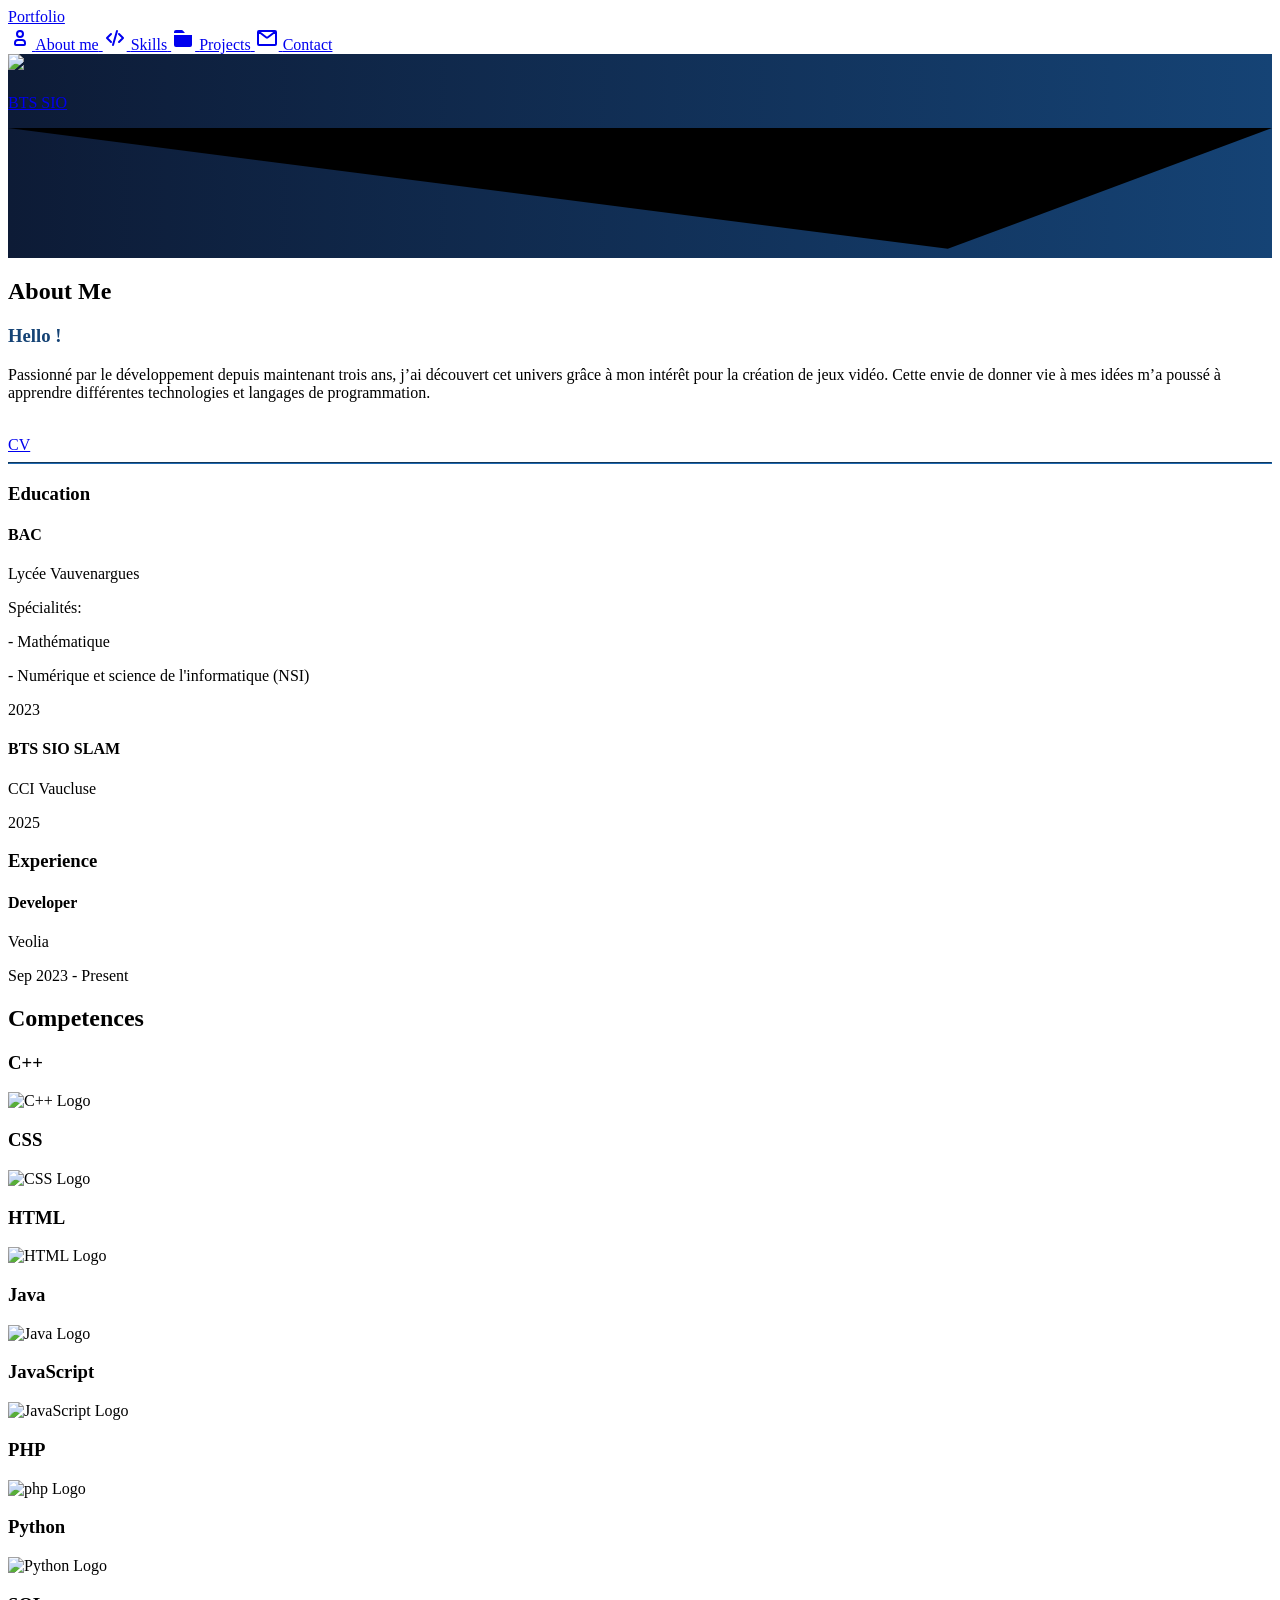
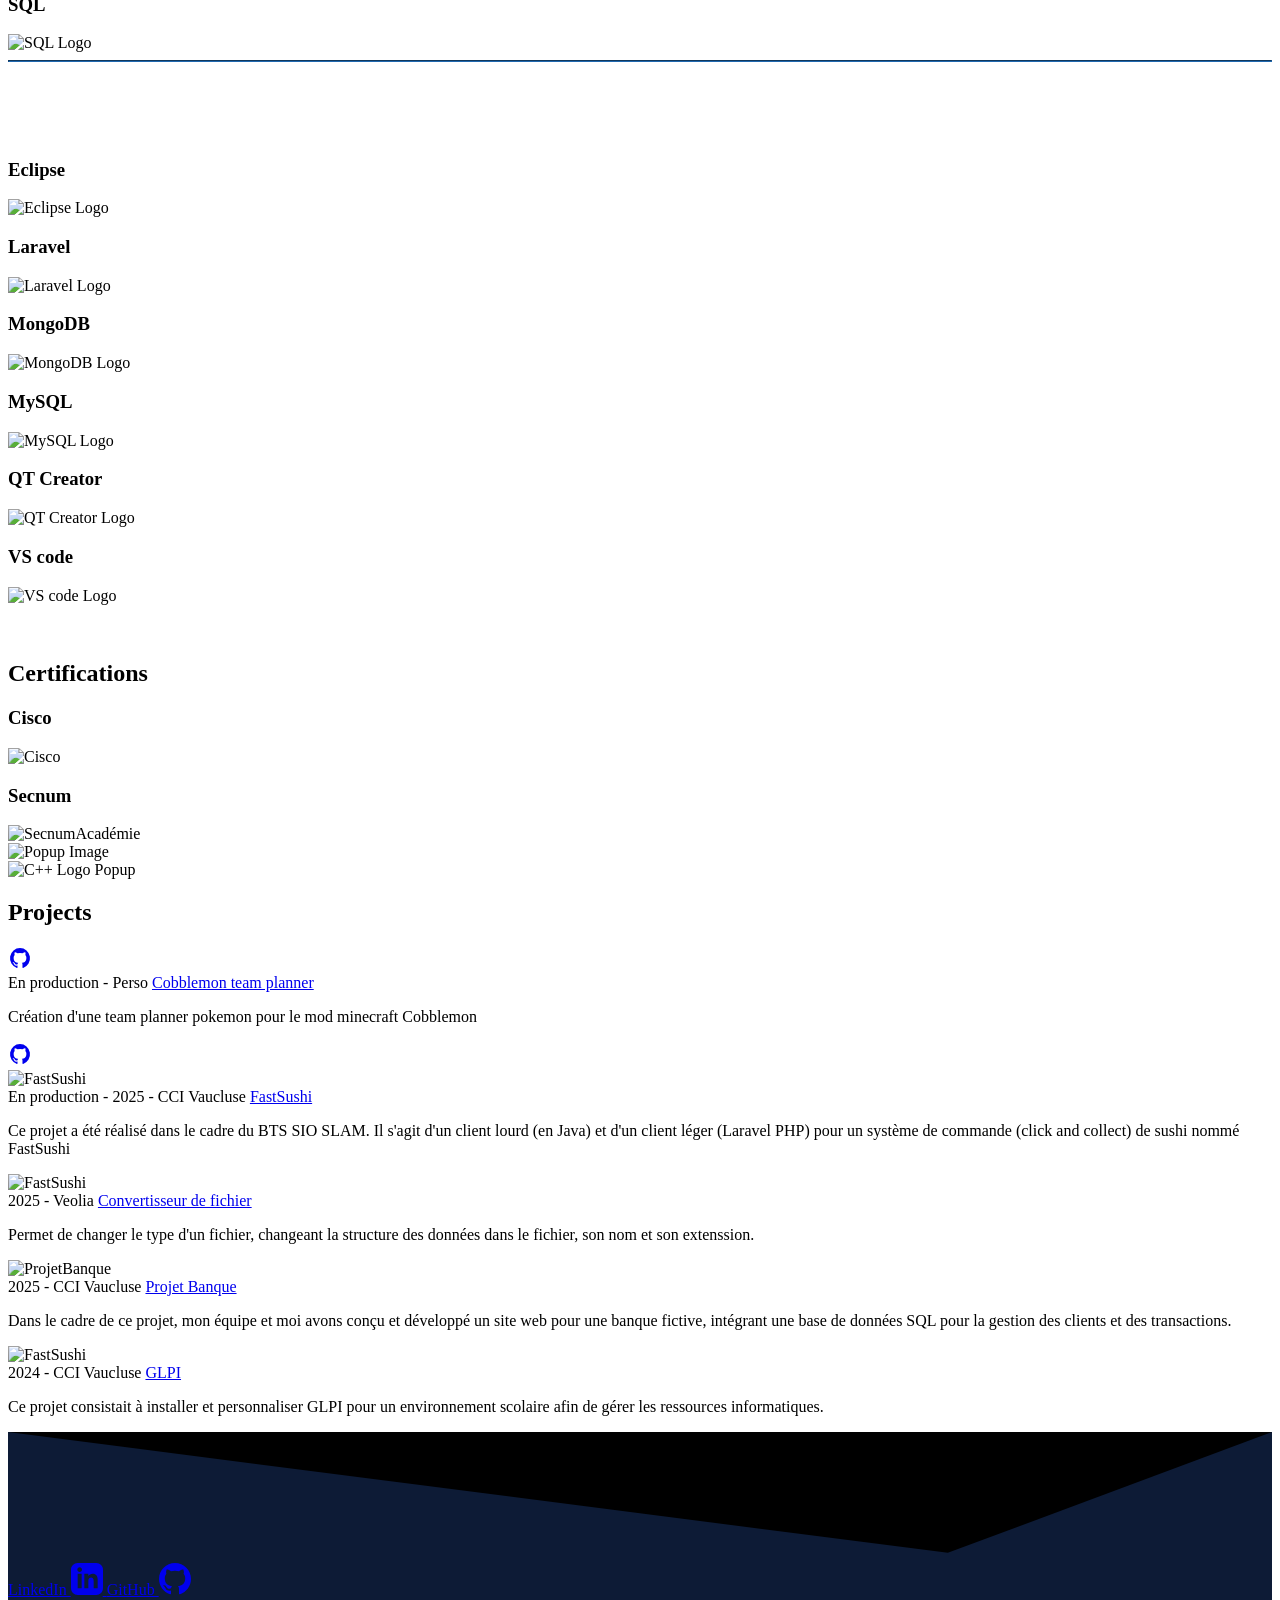
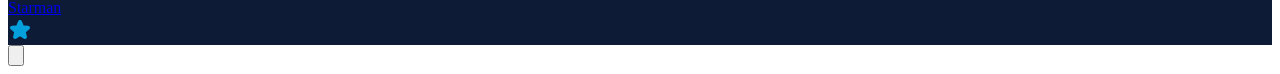
==== commit eabef51b: "Update index.html" ====
--- a/index.html
+++ b/index.html
@@ -122,7 +122,7 @@
                             <!-- Education Card 2 -->
                             <div class="rounded-lg p-6 shadow-md aboutmecard" data-aos="fade-up" data-aos-delay="150">
                                 <h4 class="font-semibold">BTS SIO SLAM</h4>
-                                <p>Nextech</p>
+                                <p>CCI Vaucluse</p>
                                 <p class="text-sm text-gray-600">2025</p>
                             </div>
                         </div>
@@ -323,7 +323,7 @@
                        </div>
                       <img class="image" src="images/fastsushi1.png" alt="FastSushi">
                       <div class="card__info">
-                          <span class="page">En production - 2025 - Nextech/CCI Vaucluse
+                          <span class="page">En production - 2025 - CCI Vaucluse
                           </span>
                         <a href="#" class="title">FastSushi</a>
                         <p class="content">
@@ -352,7 +352,7 @@
                        </div>
                       <img class="image" src="images/projetbanque2.png" alt="ProjetBanque">
                       <div class="card__info">
-                          <span class="page">2025 - Nextech/CCI Vaucluse
+                          <span class="page">2025 - CCI Vaucluse
                           </span>
                         <a href="#" class="title">Projet Banque</a>
                         <p class="content">Dans le cadre de ce projet, mon équipe et moi avons conçu et développé un site web pour 
@@ -366,7 +366,7 @@
                        </div>
                        <img class="image" src="images/GLPI.png" alt="FastSushi">
                       <div class="card__info">
-                          <span class="page">2024 - Nextech/CCI Vaucluse    
+                          <span class="page">2024 - CCI Vaucluse    
                           </span>
                         <a href="#" class="title">GLPI</a>
                         <p class="content">Ce projet consistait à installer et personnaliser GLPI pour un environnement 
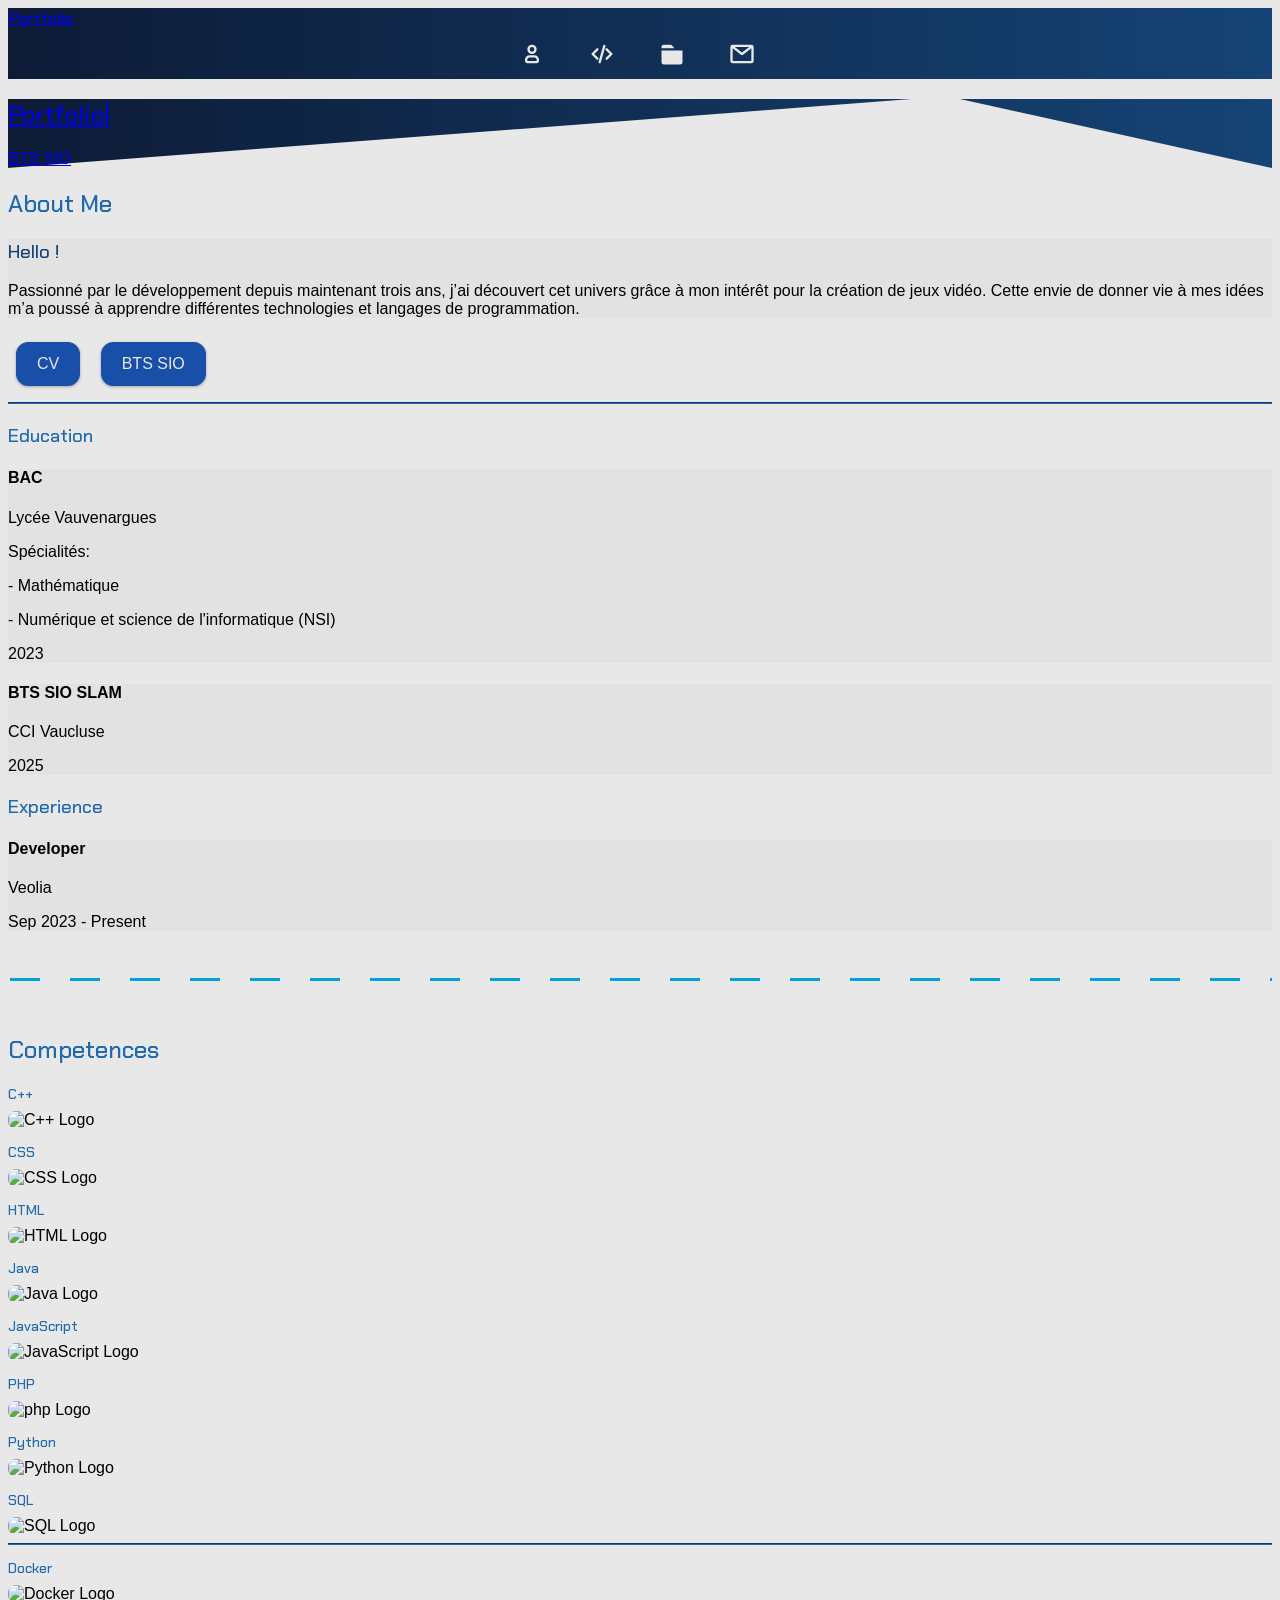
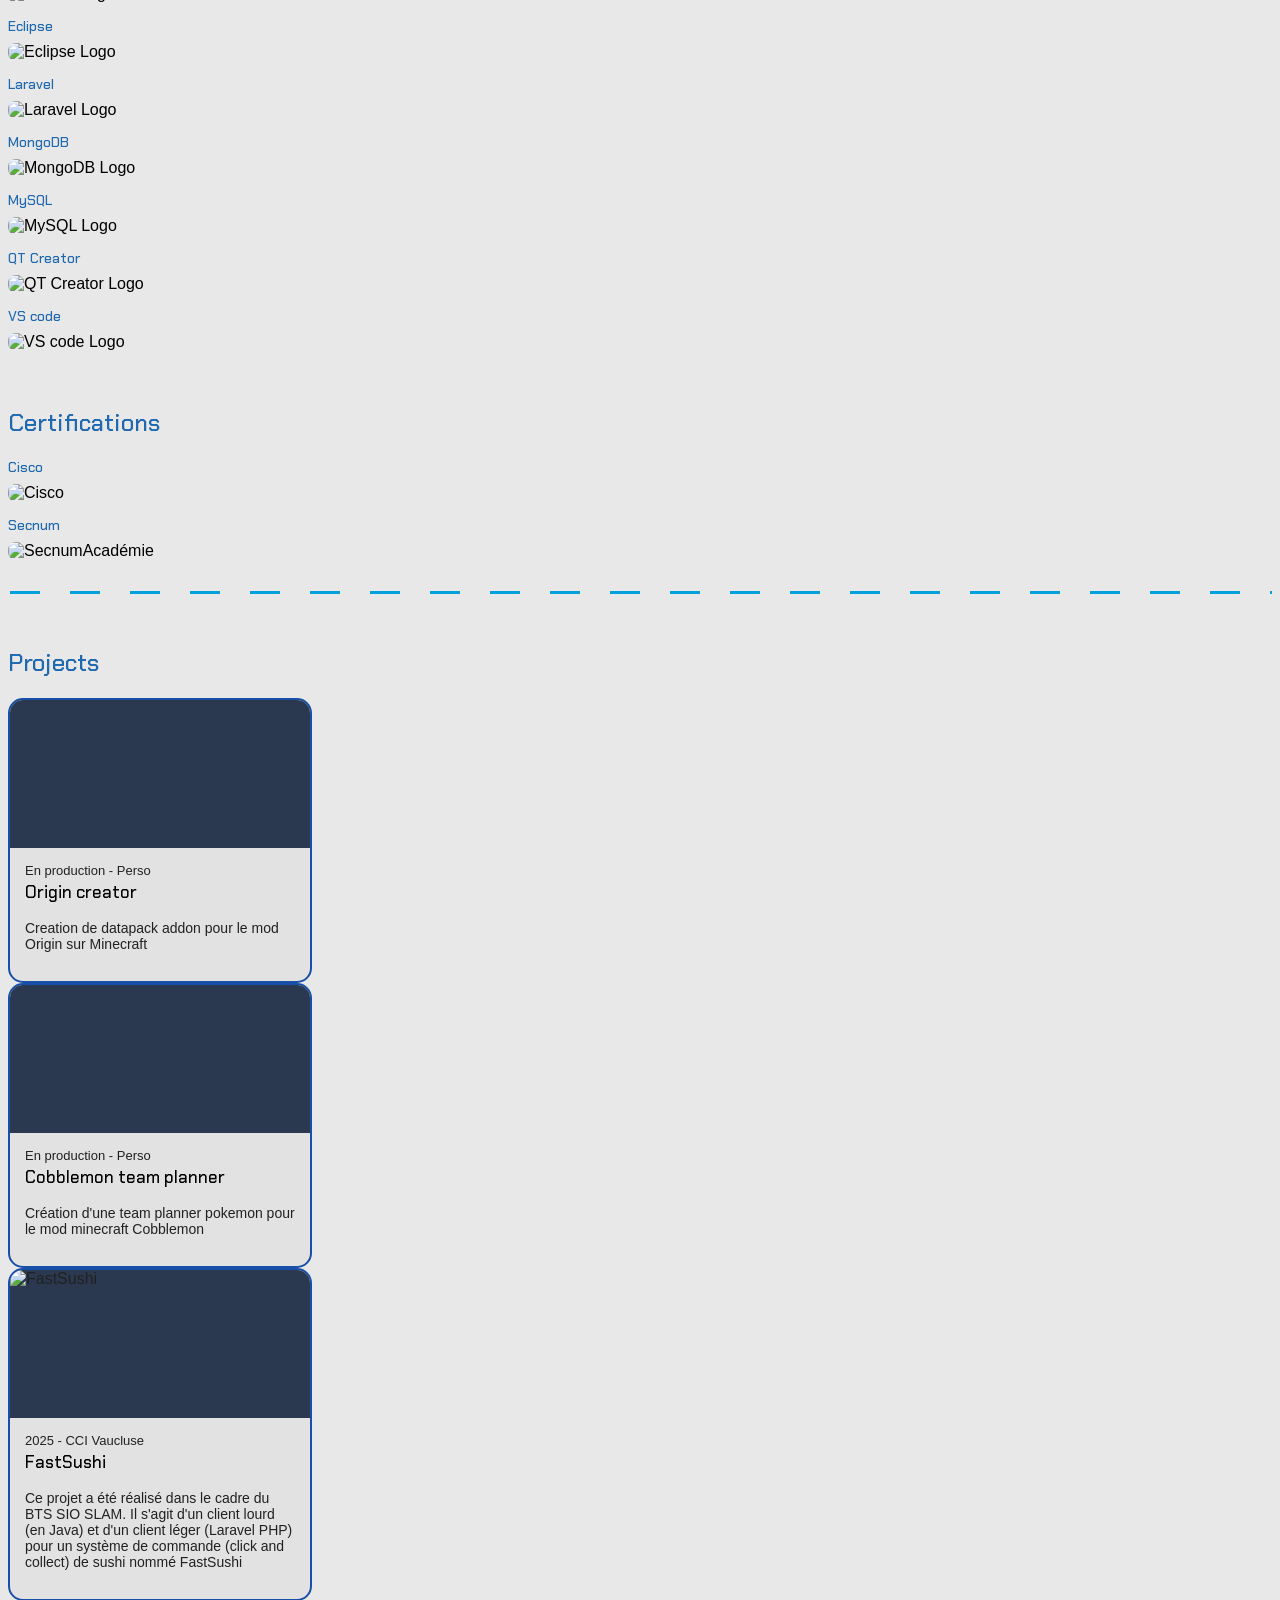
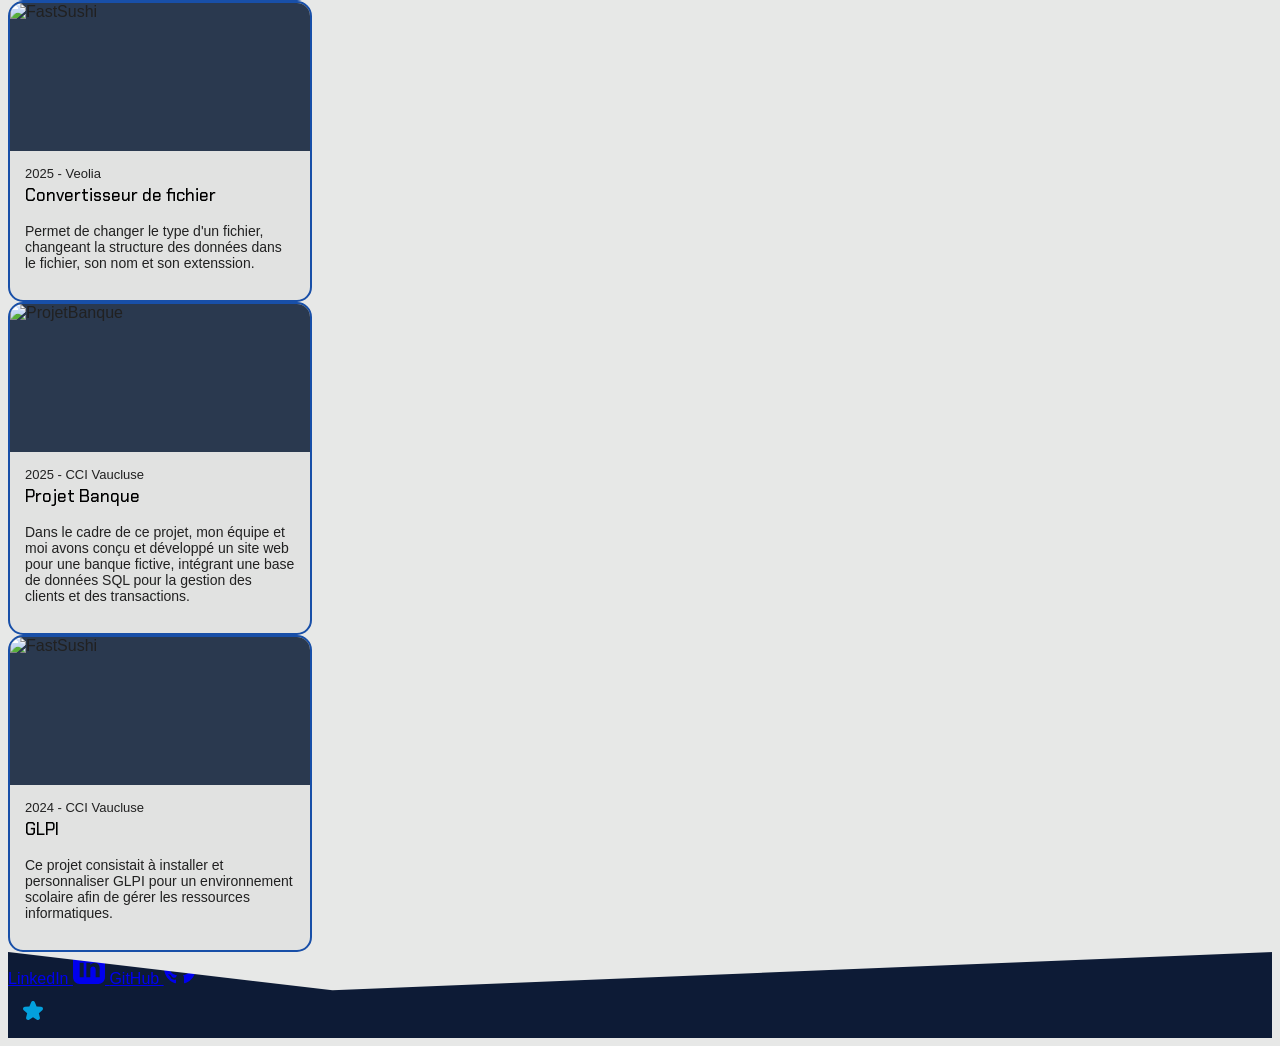
==== commit aa4ab3e0: "update" ====
--- a/index.html
+++ b/index.html
@@ -71,7 +71,7 @@
               <span class="wrap"></span>
             </a>
           </h1>
-          <p class="mb-6"><a href="https://starman404.github.io/BTSSIO/">BTS SIO</a></p>
+          <p class="mb-6"><a href="sio.html">BTS SIO</a></p>
         </div>
       
         <div class="custom-shape-divider-bottom-1743515316">
@@ -94,11 +94,11 @@
                           intérêt pour la création de jeux vidéo. Cette envie de donner vie à mes idées m’a poussé à apprendre 
                           différentes technologies et langages de programmation.
                       </p>
-                      <br/>
+                      
                   </div>
                   <div>
-                    <a class="btn" href="images/CV.pdf" target="_blank">
-                      CV</a>
+                    <a class="btn" href="images/CV.pdf" target="_blank">CV</a>
+                    <a class="btn" href="sio.html">BTS SIO</a>
                   </div>
                 </div>
                 
@@ -294,14 +294,22 @@
                 <h2 class="text-4xl text-center mb-12">Projects</h2>
                 <div class="grid md:grid-cols-4 gap-8">
 
+                  <!-- Origin creator -->
+                    <div class="card">
+                        <div class="icons"> 
+                         </div>
+                       <div class="image"></div>
+                        <div class="card__info">
+                            <span class="page">En production - Perso       
+                            </span>
+                          <a href="#" class="title">Origin creator</a>
+                          <p class="content">Creation de datapack addon pour le mod Origin sur Minecraft</p>
+                        </div>
+                     </div>
+
                     <!-- Cobblemon team planner -->
                     <div class="card">
                         <div class="icons"> 
-                         <a href="GITHUB_LINK" target="_blank"  class="see-link">
-                            <svg class="w-6 h-6 text-white dark:text-white" aria-hidden="true" xmlns="http://www.w3.org/2000/svg" width="24" height="24" fill="currentColor" viewBox="0 0 24 24">
-                                <path fill-rule="evenodd" d="M12.006 2a9.847 9.847 0 0 0-6.484 2.44 10.32 10.32 0 0 0-3.393 6.17 10.48 10.48 0 0 0 1.317 6.955 10.045 10.045 0 0 0 5.4 4.418c.504.095.683-.223.683-.494 0-.245-.01-1.052-.014-1.908-2.78.62-3.366-1.21-3.366-1.21a2.711 2.711 0 0 0-1.11-1.5c-.907-.637.07-.621.07-.621.317.044.62.163.885.346.266.183.487.426.647.71.135.253.318.476.538.655a2.079 2.079 0 0 0 2.37.196c.045-.52.27-1.006.635-1.37-2.219-.259-4.554-1.138-4.554-5.07a4.022 4.022 0 0 1 1.031-2.75 3.77 3.77 0 0 1 .096-2.713s.839-.275 2.749 1.05a9.26 9.26 0 0 1 5.004 0c1.906-1.325 2.74-1.05 2.74-1.05.37.858.406 1.828.101 2.713a4.017 4.017 0 0 1 1.029 2.75c0 3.939-2.339 4.805-4.564 5.058a2.471 2.471 0 0 1 .679 1.897c0 1.372-.012 2.477-.012 2.814 0 .272.18.592.687.492a10.05 10.05 0 0 0 5.388-4.421 10.473 10.473 0 0 0 1.313-6.948 10.32 10.32 0 0 0-3.39-6.165A9.847 9.847 0 0 0 12.007 2Z" clip-rule="evenodd"/>
-                              </svg>         
-                         </a>
                          </div>
                        <div class="image"></div>
                         <div class="card__info">
@@ -323,7 +331,7 @@
                        </div>
                       <img class="image" src="images/fastsushi1.png" alt="FastSushi">
                       <div class="card__info">
-                          <span class="page">En production - 2025 - CCI Vaucluse
+                          <span class="page">2025 - CCI Vaucluse
                           </span>
                         <a href="#" class="title">FastSushi</a>
                         <p class="content">
@@ -769,8 +777,8 @@
             <img src="https://cdn2.steamgriddb.com/icon_thumb/5cc8dfeade12d0c5cd741edb9ae24d81.png" alt="Cobblemon" class="rounded-lg shadow-md w-full">
           </div>
 
-          <div>  
-            <div class="mb-4 col-span-2">   
+          <div class="col-span-2">  
+            <div class="mb-4">   
             <h4 class="font-semibold mb-1">Competences :</h4>
             <ul class="list-disc ml-5">
               <li>Organisation de son développement professionnel</li>
@@ -824,6 +832,84 @@
       </div>
     </template>
 
+    <!-- Origin creator -->
+    <template id="project-origin">
+      <div class="project-detail">
+        <h2 class="text-3xl font-bold mb-4">Projet</h2>
+
+        <div class="grid md:grid-cols-3 gap-6 mb-6"> 
+          <div>
+            <img src="https://cdn2.steamgriddb.com/icon_thumb/5cc8dfeade12d0c5cd741edb9ae24d81.png" alt="Cobblemon" class="rounded-lg shadow-md w-full">
+          </div>
+
+          <div class="col-span-2">  
+            <div class="mb-4">   
+            <h4 class="font-semibold mb-1">Competences :</h4>
+            <ul class="list-disc ml-5">
+              <li>Organisation de son développement professionnel</li>
+            </ul>
+            </div>
+      
+            <div class="mb-4">  
+              <h4 class="font-semibold mb-1">Technologies utilisées :</h4>  
+              <ul class="list-disc ml-5">  
+                <li>HTML / CSS / JS</li>  
+                <li>Json, Java</li>  
+              </ul>  
+            </div>  
+          </div>  
+        </div>
+  
+        <hr class="my-4" style="border-width: 1px ; border-color: #2069B0;">
+
+        <div class="mb-6">
+          <h3 class="text-xl font-semibold mb-2">Details</h3>
+          <h4 class="font-semibold mb-1">C'est quoi Origin ?</h4>
+          <div class="grid md:grid-cols-2 gap-6 mb-6"> 
+            <div>
+              <p class="mb-3">
+                <a href="https://origins-mod.fandom.com/wiki/Origins_Wiki" target="_blank" style="color: #154375; text-decoration: underline;">Origin</a>
+                est un mod minecraft qui rajoute des classes jouables appelées "origines", chacune avec des capacités 
+                uniques qui influencent le gameplay. Au début de la partie, les joueurs choisissent une origine, ce qui leur 
+                donne des pouvoirs spéciaux et des faiblesses. Cela rend chaque partie plus variée et immersive, en forçant à 
+                adapter son style de jeu selon son origine.
+              </p>
+            </div>
+            <div>
+              <img src="images/origin1.png" alt="Origins" class="rounded-lg shadow-md w-full">
+            </div>
+          </div>
+          <h4 class="font-semibold mb-1">D'où vient l'idée ?</h4>
+          <p>
+              Je connais le mod Origins depuis maintenant 4 ans, et je l’apprécie énormément pour le gameplay unique et varié 
+              qu’il propose. Il y a un peu plus de deux ans, j’ai découvert qu’il était possible de créer ses propres origines. 
+              Grâce à la communauté sur Discord et Reddit, j’ai pu m’inspirer de nombreuses idées avant de me lancer moi-même 
+              dans la création.
+          </p>
+          <p>
+              J’ai commencé avec l’outil Origin Creator, mais avec mes compétences limitées à l’époque, j’ai mis du temps à en 
+              comprendre le fonctionnement. Malgré ces débuts difficiles, j’ai adoré pouvoir jouer et tester mes propres créations 
+              en jeu.
+          </p>
+          <p>
+              C’est justement pour cela que j’ai envie de créer un nouvel Origin Creator : plus simple, plus intuitif et plus 
+              accessible, pour permettre à chacun de s’y mettre facilement.
+          </p>
+          <div class="grid md:grid-cols-2 gap-6 mb-6"> 
+            <div>
+              <img src="images/origin_creator1.png" alt="origin_creator : origins" class="rounded-lg shadow-md w-full">
+            </div>
+            <div>
+              <img src="images/origin_creator2.png" alt="origin_creator : powers" class="rounded-lg shadow-md w-full">
+            </div>
+          </div>
+        </div>
+
+        <hr class="my-4" style="border-width: 1px ; border-color: #2069B0;">
+      </div>
+    </template>
+
+
    <!-- TEMPLATE
   <template id="project-name">
     <div class="project-detail">
--- a/styles.css
+++ b/styles.css
@@ -0,0 +1,557 @@
+/* Tailwind CSS Import */
+@import 'https://cdn.jsdelivr.net/npm/tailwindcss@4.0.17/index.min.css';
+
+@import url('https://fonts.googleapis.com/css2?family=Chakra+Petch:wght@300;400;500;700&display=swap');
+
+/* Custom Gradient */
+.bg-gradient-nav {
+    background: linear-gradient(to right, #0D1B36, #154375);
+}
+
+/* Global Styles */
+body {
+    font-family: 'Arial', sans-serif;
+    scroll-behavior: smooth;
+    background-color: #E7E8E7;
+}
+
+header {
+    position: sticky;
+    top: 0;
+    z-index: 50;
+}
+
+h2,
+h3,
+header {
+  color: #2069B0;
+  font-family: 'Chakra Petch', sans-serif;
+  font-weight: 500;
+}
+
+.aboutmecard {
+  border-width: 1px; 
+  border-color: #2069B0;
+  background-color: #e1e2e1;
+}
+
+/* Skill Logos Styling */
+.skill-icon {
+    width: 50px; 
+    height: 50px; 
+    border-radius: 8px; 
+    transform: scale(1);
+    transition: transform 0.3s ease-in-out;
+}
+
+.skill-icon:hover {
+    transform: scale(1.1); /* Slight growth effect */
+    cursor: pointer;
+}
+
+
+/* Skill Text Styling */
+.skill-text {
+    font-size: 0.875rem; /* Tailwind's text-sm */
+    font-weight: 500; 
+    margin-bottom: 0.5rem;
+    transition: color 0.3s ease-in-out;
+}
+
+
+
+/* From Uiverse.io by Admin12121 */ 
+.menu {
+    position: relative;
+    display: flex;
+    justify-content: center;
+}
+  
+.link {
+    display: inline-flex;
+    justify-content: center;
+    align-items: center;
+    width: 70px;
+    height: 50px;
+    border-radius: 8px;
+    position: relative;
+    z-index: 1;
+    overflow: hidden;
+    transform-origin: center left;
+    transition: width 0.2s ease-in;
+    text-decoration: none;
+    color: inherit;
+    &:before {
+      position: absolute;
+      z-index: -1;
+      content: "";
+      display: block;
+      border-radius: 8px;
+      width: 100%;
+      height: 100%;
+      top: 0;
+      transform: translateX(100%);
+      transition: transform 0.2s ease-in;
+      transform-origin: center right;
+    }
+  
+    &:hover,
+    &:focus {
+      outline: 0;
+      width: 150px;
+  
+      &:before,
+      .link-title {
+        transform: translateX(0);
+        opacity: 1;
+      }
+    }
+}
+  
+.link-icon {
+    width: 28px;
+    height: 28px;
+    display: block;
+    flex-shrink: 0;
+    left: 18px;
+    position: absolute;
+    svg {
+      width: 28px;
+      height: 28px;
+    }
+}
+  
+.link-title {
+    transform: translateX(100%);
+    transition: transform 0.2s ease-in;
+    transform-origin: center right;
+    display: block;
+    text-align: center;
+    text-indent: 30px;
+    width: 100%;
+}
+  
+
+
+
+/* From Uiverse.io by Javierrocadev */ 
+.card {
+    width: 300px;
+    height: relative;
+    background: #e1e2e1;
+    border-radius: 15px;
+    overflow: hidden;
+    display: flex;
+    flex-direction: column;
+    justify-content: center;
+    position: relative;
+    color: #212121;
+    border: 2px solid #184fa8;
+    transition: all .5s ease;
+    cursor: pointer;
+    transition: transform 0.3s ease, box-shadow 0.3s ease;
+  }
+
+  
+  .icons {
+    display: flex;
+    flex-direction: row;
+    gap: 5px;
+    position: absolute;
+    right: 15px;
+    top: 15px;
+    transition: opacity 0.5s ease;
+    opacity: 0;
+  }
+  
+  .image {
+    width: 300px;
+    height: 148px;
+    object-fit: cover;
+    background: #2A394F;
+  }
+  
+  .more {
+    background: #184fa8;
+    color: white;
+    border: none;
+    border-radius: 5px;
+  }
+  
+  .see-link {
+    background: #184fa8;
+    border: none;
+    border-radius: 5px;
+    color: white;
+  }
+  
+  .more, .see-link {
+    display: flex;
+    flex-direction: row;
+    justify-content: center;
+    gap: 5px;
+    padding: 5px;
+  }
+  
+  .more__icon, .see-link__icon {
+    width: 15px;
+    fill: white;
+  }
+  
+  .card__info {
+    display: flex;
+    flex-direction: column;
+    flex-grow: 1;
+    padding: 15px;
+    gap: 3px;
+  }
+  
+  .page {
+    font-size: 13px;
+    font-weight: 100;
+    display: flex;
+    align-items: center;
+    gap: 5px;
+  }
+  
+  .title {
+    text-decoration: none;
+    font-family: 'Chakra Petch', sans-serif;
+    font-weight: 500;
+    font-size: 17px;
+    color: black;
+  }
+  
+  .content {
+    font-size: 14px;
+  }
+  
+  .card:hover {
+    transform: translateY(-5px);
+    box-shadow: 0 10px 15px -3px rgba(0, 0, 0, 0.1), 0 4px 6px -2px rgba(0, 0, 0, 0.05);
+  }
+  
+  .card:hover .icons {
+    z-index: 1;
+    opacity: 1;
+  }
+  
+  .card:hover .image {
+    filter: brightness(.8);
+  }
+  
+  .card:hover .title {
+    color: #184fa8;
+  }
+
+  .tech-icon {
+    width: 18px;
+    height: 18px;
+    margin-left: 5px;
+    vertical-align: middle;
+}
+
+
+
+.tooltip-container {
+  position: relative;
+  cursor: pointer;
+  transition: all 0.2s;
+  font-size: 17px;
+  /*padding: 0.7em 1.8em;*/
+  width: 50px;
+  height: 50px;
+  border-radius: 50%;
+  display: flex;
+  align-items: center;
+  justify-content: center;
+}
+
+.tooltip-container .borde-back {
+  width: 60px;
+  height: 60px;
+  display: flex;
+  align-items: center;
+  justify-content: center;
+  border-radius: 50%;
+  box-shadow: none;
+}
+
+.tooltip-container .icon {
+  width: 50px;
+  height: 50px;
+  border-radius: 50%;
+  display: flex;
+  align-items: center;
+  justify-content: center;
+  z-index: 10;
+  cursor: pointer;
+  transition: 0.4s ease-in-out;
+}
+
+.tooltip {
+  position: absolute;
+  top: -2;
+  z-index: -10;
+  transform: scaleX(0);
+  transform-origin: left center;
+  margin-left: 5px;
+  height: 50px;
+  white-space: nowrap;
+  opacity: 0;
+  pointer-events: none;
+  transition: all 0.6s;
+  display: flex;
+  align-items: center;
+  justify-content: right;
+  padding-right: 16px;
+  color: #03A0DC;
+  font-size: 18px;
+  font-family: sans-serif;
+  font-weight: 800px;
+  padding-left: 40px;
+  margin-left: -50px;
+  left: 100%;
+}
+
+.tooltip-container:hover .tooltip {
+  transform: unset;
+  opacity: 1;
+  visibility: visible;
+  pointer-events: auto;
+  z-index: -10;
+}
+
+.tooltip-container:hover {
+  transform: translateX(-0px);
+  transition: 0.5s linear;
+}
+
+.tooltip-container:hover .icon {
+  transform: rotate(90deg);
+  transition: 0.3s linear;
+}
+
+.hr {
+  width: 100%;
+  height: 3px;
+  display: block;
+  position: relative;
+  margin-bottom: 0em;
+  padding: 2em 0;
+}
+
+.hr::before,
+.hr::after {
+  content: "";
+  position: absolute;
+  width: 100%;
+  height: 3px;
+  bottom: 50%;
+  left: 0;
+}
+
+.hr::before {
+  background: linear-gradient(90deg, #03A0DC 0%, #03A0DC 50%, transparent 50%, transparent 100%);
+  background-size: 60px;
+  background-position: center;
+  z-index: 1;
+}
+
+.hr::after {
+  background: #E7E8E7;
+  background-size: 200% 100%;
+  background-position: 0% 50%;
+  animation: bar 15s linear infinite;
+}
+
+@keyframes bar {
+  0% { background-position: 0% 50%; }
+  100% { background-position: 200% 50%; }
+}
+
+.hr.anim::before {
+  background-size: 60px;
+  background-position: center;
+  animation: bar 120s linear infinite;
+}
+
+ 
+.custom-shape-divider-bottom-1743515316 {
+  position: absolute;
+  bottom: 0;
+  left: 0;
+  width: 100%;
+  overflow: hidden;
+  line-height: 0;
+  transform: rotate(180deg);
+  z-index: 1;
+}
+
+.custom-shape-divider-bottom-1743515316 svg {
+  position: relative;
+  display: block;
+  width: calc(100% + 1.3px);
+  height: 75px;
+  transform: rotateY(180deg);
+}
+
+.custom-shape-divider-bottom-1743515316 .shape-fill {
+  fill: #E7E8E7;
+}
+
+.custom-shape-divider-top-1743515876 {
+  position: absolute;
+  top: 0;
+  left: 0;
+  width: 100%;
+  overflow: hidden;
+  line-height: 0;
+}
+
+.custom-shape-divider-top-1743515876 svg {
+  position: relative;
+  display: block;
+  width: calc(100% + 1.3px);
+  height: 40px;
+  transform: rotateY(180deg);
+}
+
+.custom-shape-divider-top-1743515876 .shape-fill {
+  fill: #E7E8E7;
+}
+
+
+#home,
+#contact {
+  position: relative;
+}
+
+
+/* Modal styling */
+#project-modal-overlay {
+  opacity: 0;
+  transition: opacity 0.3s ease;
+  display: none; /* Start hidden */
+}
+
+#project-modal-overlay.active {
+  opacity: 1;
+  display: flex !important;
+}
+
+.project-modal-container {
+  transform: translateY(20px);
+  transition: transform 0.3s ease;
+  background: linear-gradient(to bottom right, #f8f9fa, #e9ecef);
+  border-top: 4px solid #2069B0;
+  max-height: 90vh; /* Set maximum height */
+  overflow-y: auto; /* Enable vertical scrolling */
+  overscroll-behavior: contain; /* Improve mobile scrolling */
+}
+
+#project-modal-overlay.active .project-modal-container {
+  transform: translateY(0);
+}
+
+/* Add smooth scrolling behavior */
+.project-modal-container {
+  scroll-behavior: smooth;
+}
+
+/* Ensure proper padding at bottom of modal for better UX */
+#project-modal-content {
+  padding-bottom: 2rem;
+}
+
+/* Project detail content styling */
+.project-detail h2 {
+  color: #0D1B36;
+  border-bottom: 2px solid #2069B0;
+  padding-bottom: 0.5rem;
+  margin-bottom: 1.5rem;
+}
+
+.project-detail h3 {
+  color: #154375;
+}
+
+.project-detail h4 {
+  color: #2069B0;
+}
+
+.project-detail ul li {
+  margin-bottom: 0.25rem;
+}
+
+#star-logo {
+  position: absolute;
+  z-index: 1;
+  opacity: 0.1; /* Adjust this value as needed for desired transparency */
+  max-width: 80%; /* Adjust as needed */
+  max-height: 80%; /* Adjust as needed */
+  pointer-events: none; /* This ensures clicks go through to elements behind */
+  left: -15%; /* This positions 50% of the image beyond the left edge */
+}
+
+#home .container {
+  position: relative;
+  z-index: 2; /* This ensures text stays on top of the logo */
+}
+
+.btn {
+  display: inline-block;
+  cursor: pointer;
+  text-align: center;
+  border-radius: 0.75rem; /* rounded-xl */
+  border: 1.58px solid #184fa8; /* border-zinc-600 */
+  background-color: #184fa8; /* bg-zinc-950 */
+  padding: 0.75rem 1.25rem; /* py-3 px-5 */
+  font-weight: 500; /* font-medium */
+  color: #E7E8E7; /* text-slate-200 */
+  box-shadow: 0 1px 3px rgba(0, 0, 0, 0.3); /* shadow-md */
+  transition: all 0.3s ease;
+  font-family: inherit;
+  text-decoration: none;
+  margin: 0.5rem;
+}
+
+.btn:hover {
+  transform: translateY(-0.335rem);
+  box-shadow: 0 10px 15px rgba(0, 0, 0, 0.25); /* shadow-xl */
+}
+
+.btn-subtext {
+  color: rgba(203, 213, 225, 0.85); /* text-slate-300/85 */
+}
+
+
+
+.popup-container {
+  display: none;
+  position: fixed;
+  top: 0;
+  left: 0;
+  width: 100%;
+  height: 100%;
+  background-color: rgba(0, 0, 0, 0.7);
+  justify-content: center;
+  align-items: center;
+  z-index: 1000;
+  user-select: none;
+  -webkit-user-select: none;
+  -moz-user-select: none;
+  -ms-user-select: none;
+}
+
+.popup-image {
+  max-width: 80%;
+  max-height: 80%;
+  pointer-events: none;
+  -webkit-user-drag: none;
+  user-drag: none;
+}
+
+.clickable-image {
+  cursor: pointer;
+}
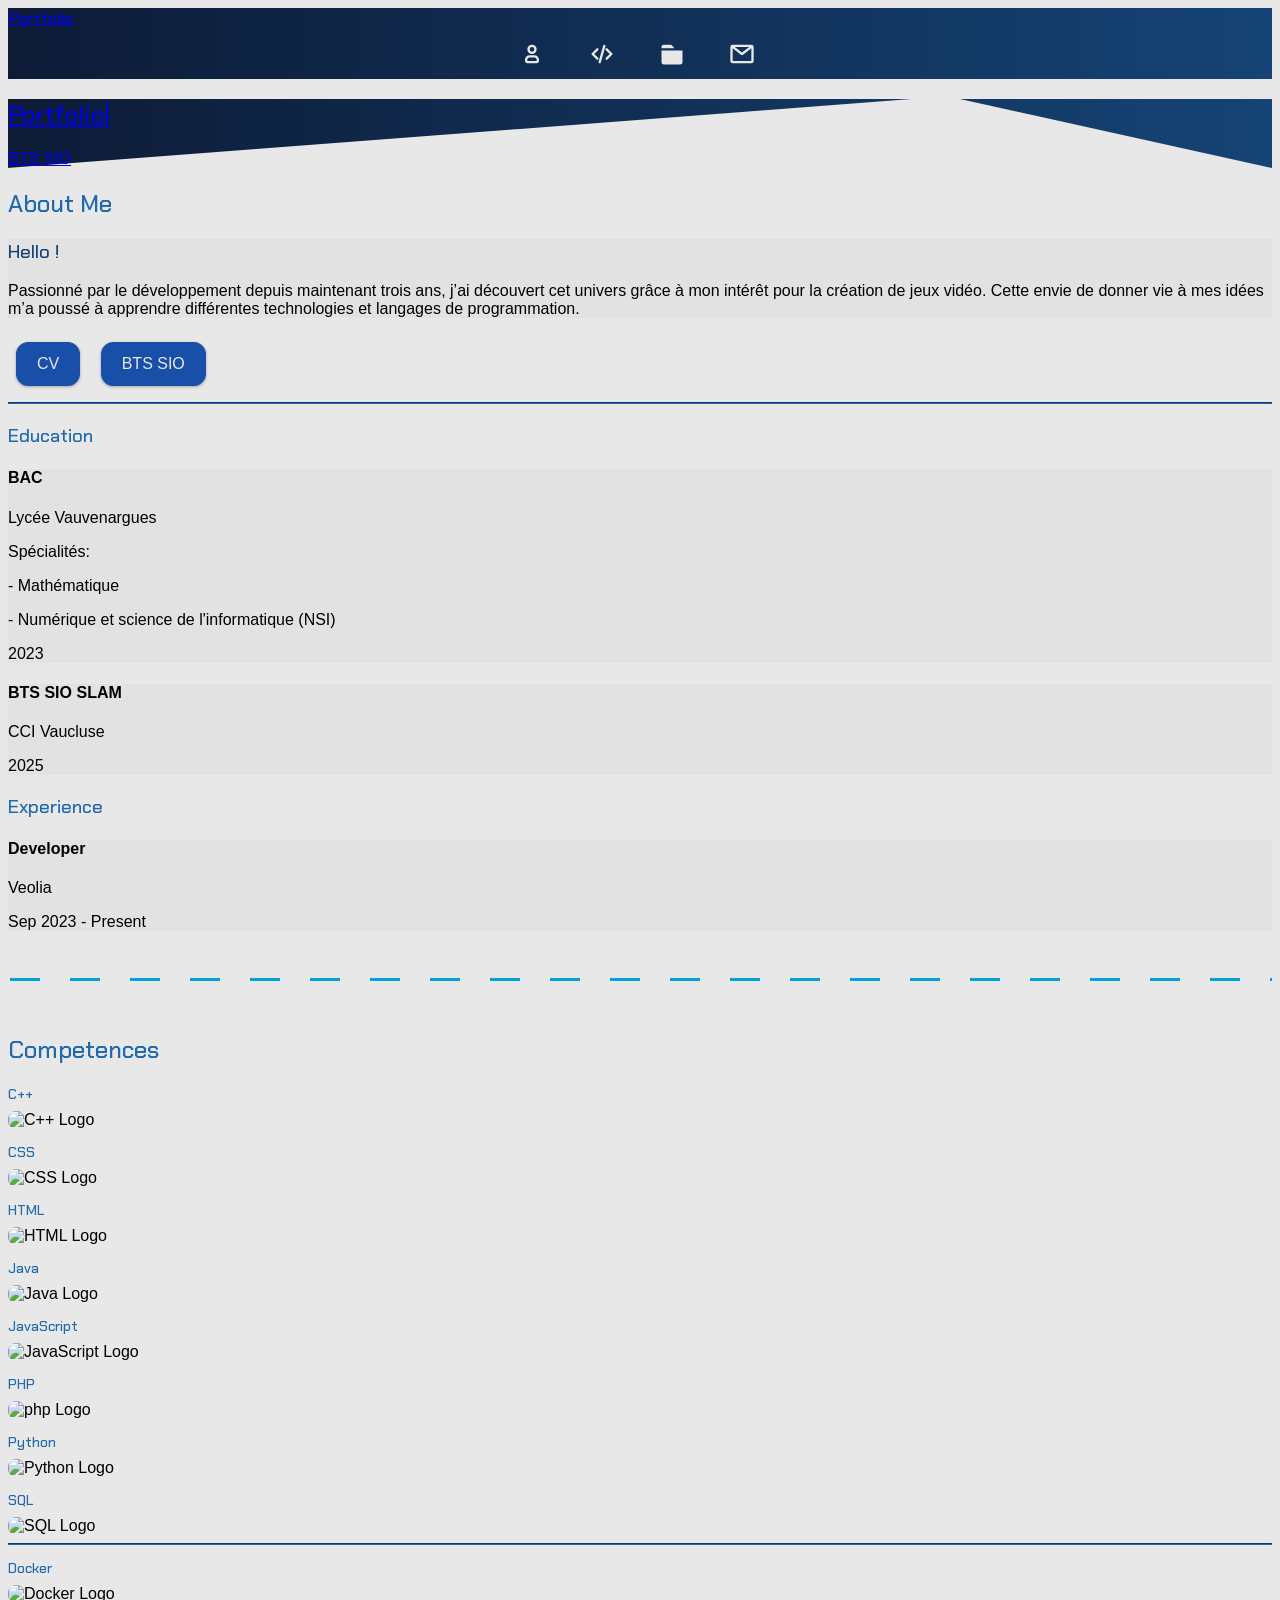
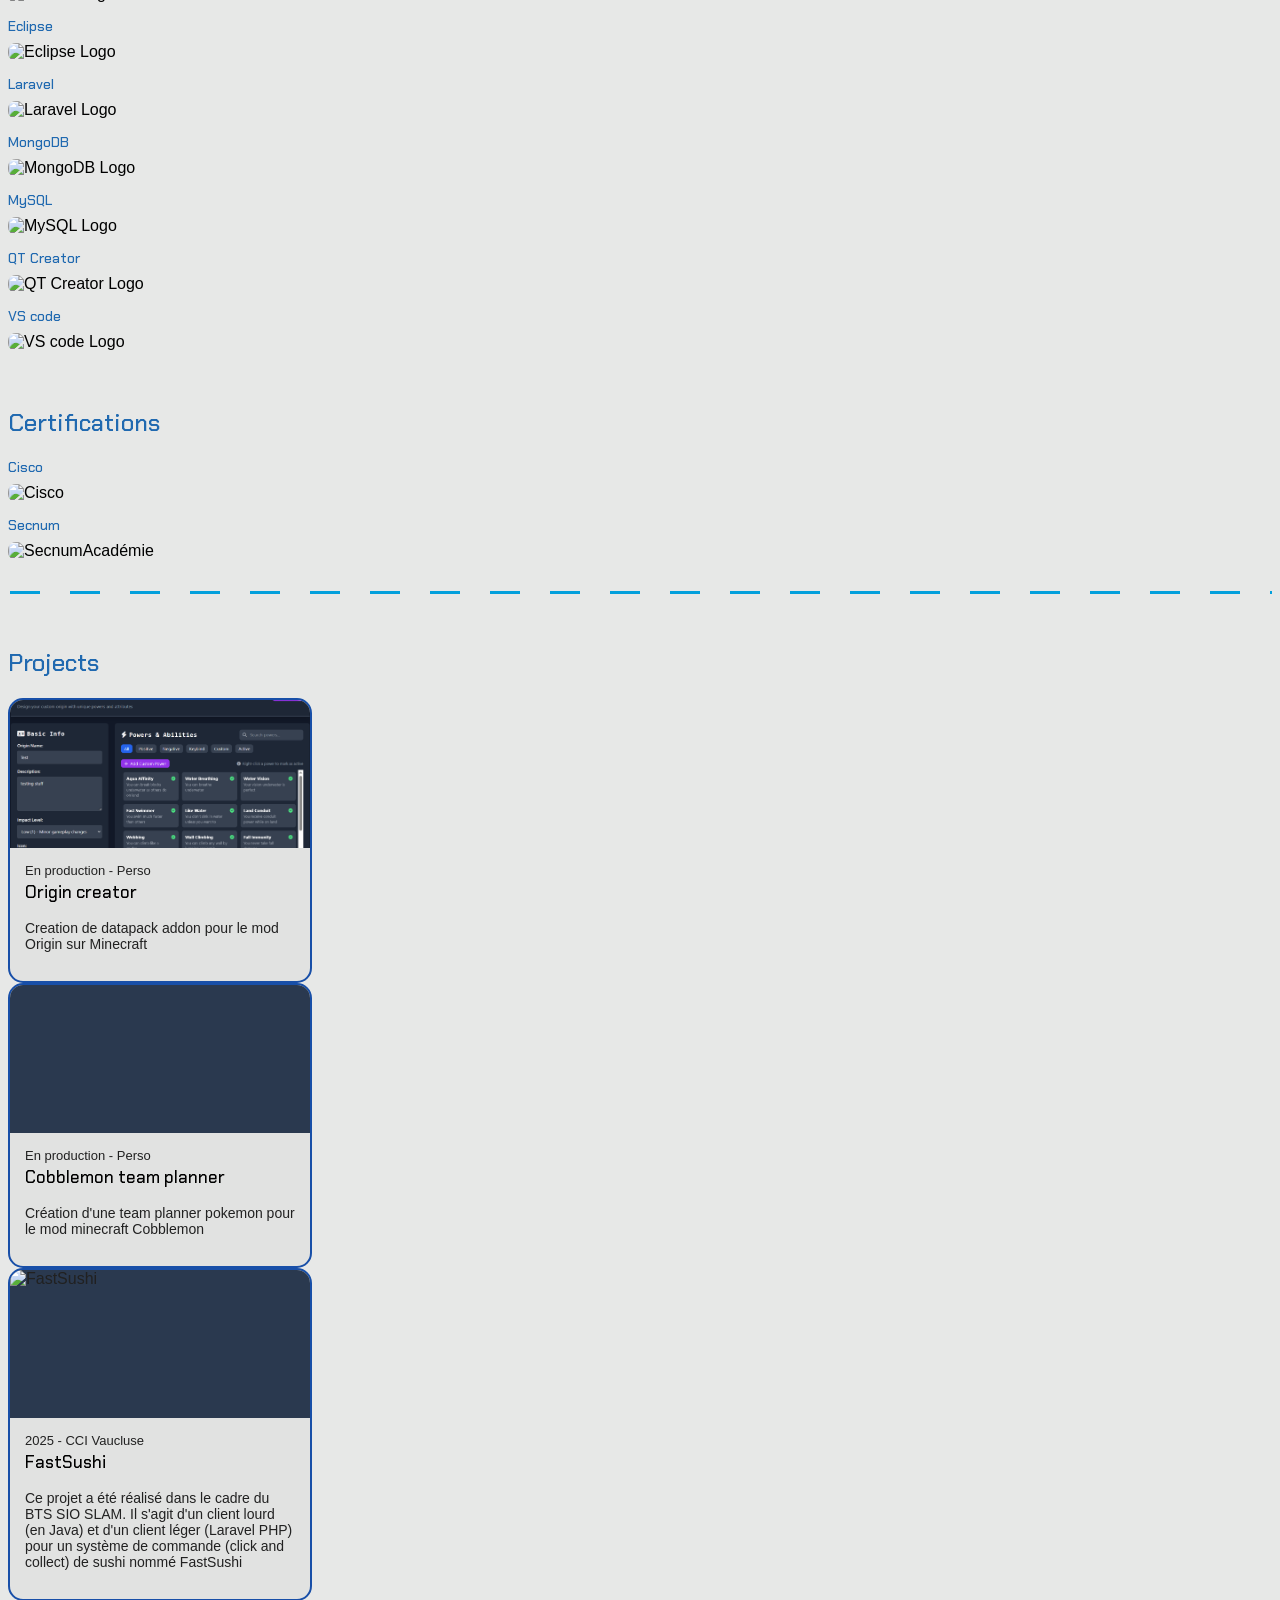
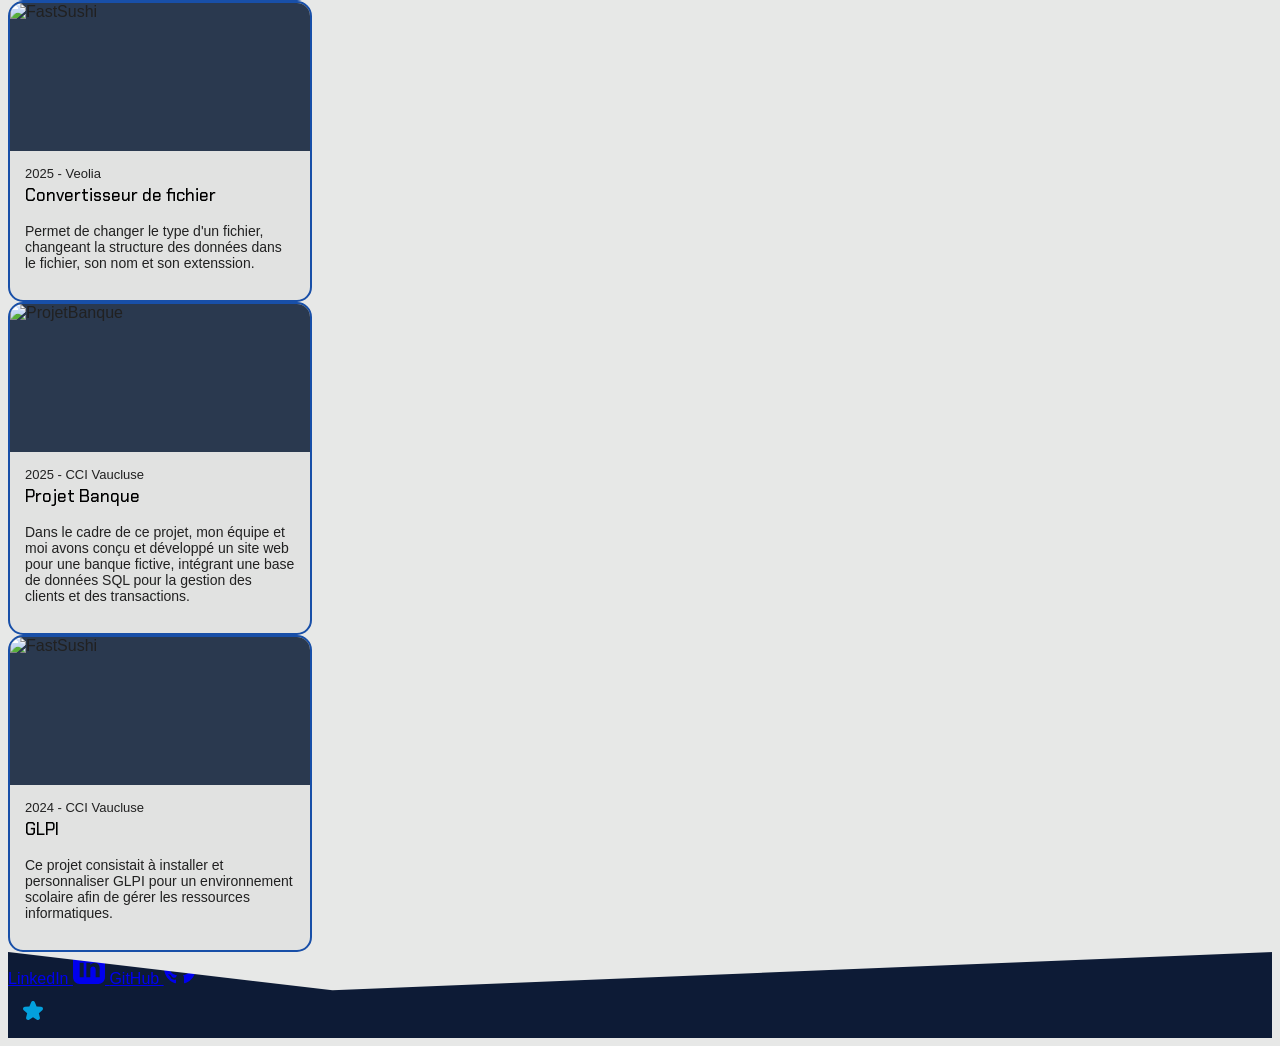
==== commit 95b2e2d6: "update" ====
--- a/index.html
+++ b/index.html
@@ -298,7 +298,7 @@
                     <div class="card">
                         <div class="icons"> 
                          </div>
-                       <div class="image"></div>
+                        <img class="image" src="images/origin_creator2.png" alt="FastSushi">
                         <div class="card__info">
                             <span class="page">En production - Perso       
                             </span>
@@ -837,12 +837,13 @@
       <div class="project-detail">
         <h2 class="text-3xl font-bold mb-4">Projet</h2>
 
-        <div class="grid md:grid-cols-3 gap-6 mb-6"> 
-          <div>
-            <img src="https://cdn2.steamgriddb.com/icon_thumb/5cc8dfeade12d0c5cd741edb9ae24d81.png" alt="Cobblemon" class="rounded-lg shadow-md w-full">
-          </div>
-
-          <div class="col-span-2">  
+        <div class="grid md:grid-cols-5 gap-6 mb-6"> 
+          <div class="col-span-2">
+            <img src="images/origins.webp" 
+                alt="origin" class="w-full">
+          </div>
+
+          <div class="col-span-3">  
             <div class="mb-4">   
             <h4 class="font-semibold mb-1">Competences :</h4>
             <ul class="list-disc ml-5">
@@ -876,18 +877,28 @@
               </p>
             </div>
             <div>
-              <img src="images/origin1.png" alt="Origins" class="rounded-lg shadow-md w-full">
+              <img src="images/origin.png" alt="Origins" class="rounded-lg shadow-md w-full">
             </div>
           </div>
           <h4 class="font-semibold mb-1">D'où vient l'idée ?</h4>
           <p>
-              Je connais le mod Origins depuis maintenant 4 ans, et je l’apprécie énormément pour le gameplay unique et varié 
+              Je connais le mod 
+              <a href="https://origins-mod.fandom.com/wiki/Origins_Wiki" target="_blank" style="color: #154375; text-decoration: underline;">Origins</a>
+               depuis maintenant 4 ans, et je l’apprécie énormément pour le gameplay unique et varié 
               qu’il propose. Il y a un peu plus de deux ans, j’ai découvert qu’il était possible de créer ses propres origines. 
-              Grâce à la communauté sur Discord et Reddit, j’ai pu m’inspirer de nombreuses idées avant de me lancer moi-même 
+              Grâce à la communauté sur 
+              <a href="https://discord.gg/dM7Jehtb" target="_blank" style="color: #154375; text-decoration: underline;">Discord</a> 
+              et 
+              <a href="https://www.reddit.com/r/OriginsSMP/" target="_blank" style="color: #154375; text-decoration: underline;">Reddit</a>
+              , j’ai pu m’inspirer de nombreuses idées avant de me lancer moi-même 
               dans la création.
           </p>
           <p>
-              J’ai commencé avec l’outil Origin Creator, mais avec mes compétences limitées à l’époque, j’ai mis du temps à en 
+              J’ai commencé avec l’outil 
+              <a href="https://www.mathgeniuszach.com/apps/origin-creator/" target="_blank" style="color: #154375; text-decoration: underline;">Origin Creator</a>
+               et la
+               <a href="https://origins.readthedocs.io/en/latest/#general_information" target="_blank" style="color: #154375; text-decoration: underline;">documentation officiel d'Origin</a>
+               , mais avec mes compétences limitées à l’époque, j’ai mis du temps à en 
               comprendre le fonctionnement. Malgré ces débuts difficiles, j’ai adoré pouvoir jouer et tester mes propres créations 
               en jeu.
           </p>
@@ -904,8 +915,6 @@
             </div>
           </div>
         </div>
-
-        <hr class="my-4" style="border-width: 1px ; border-color: #2069B0;">
       </div>
     </template>
 
